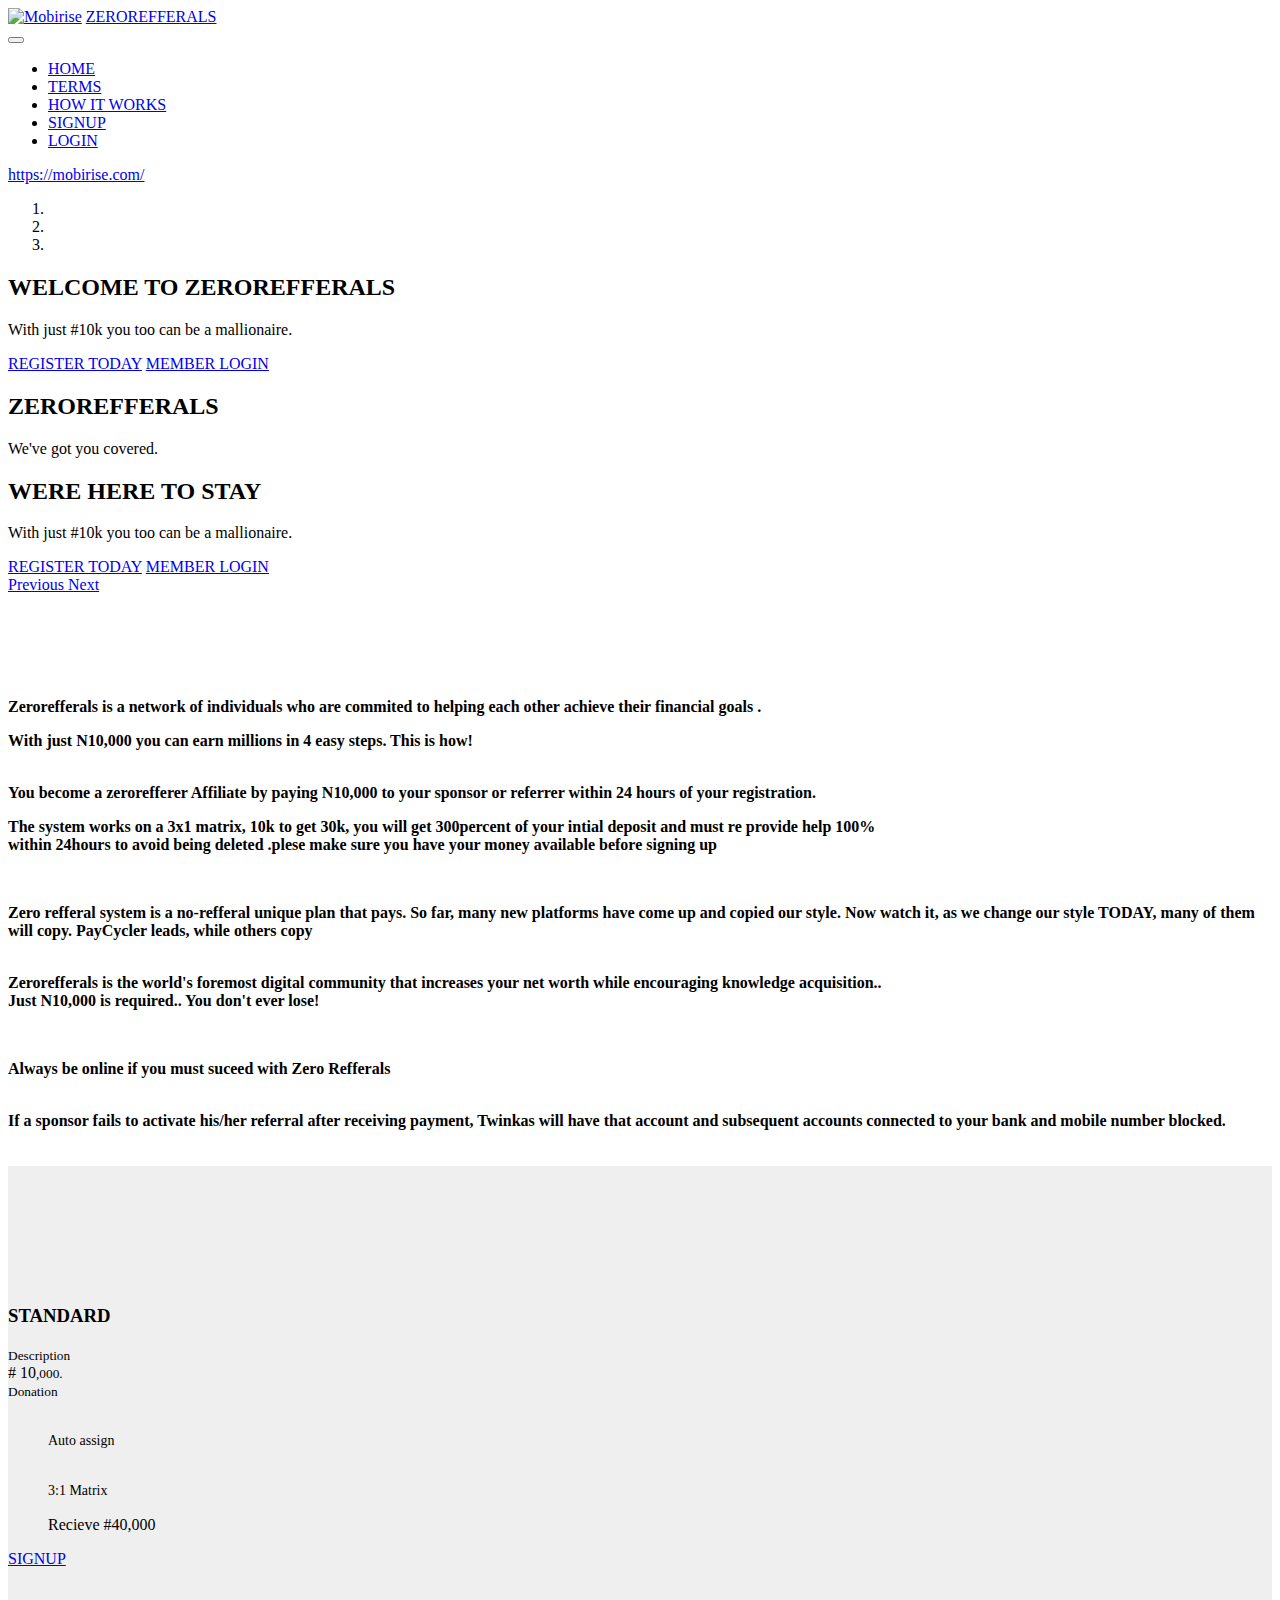
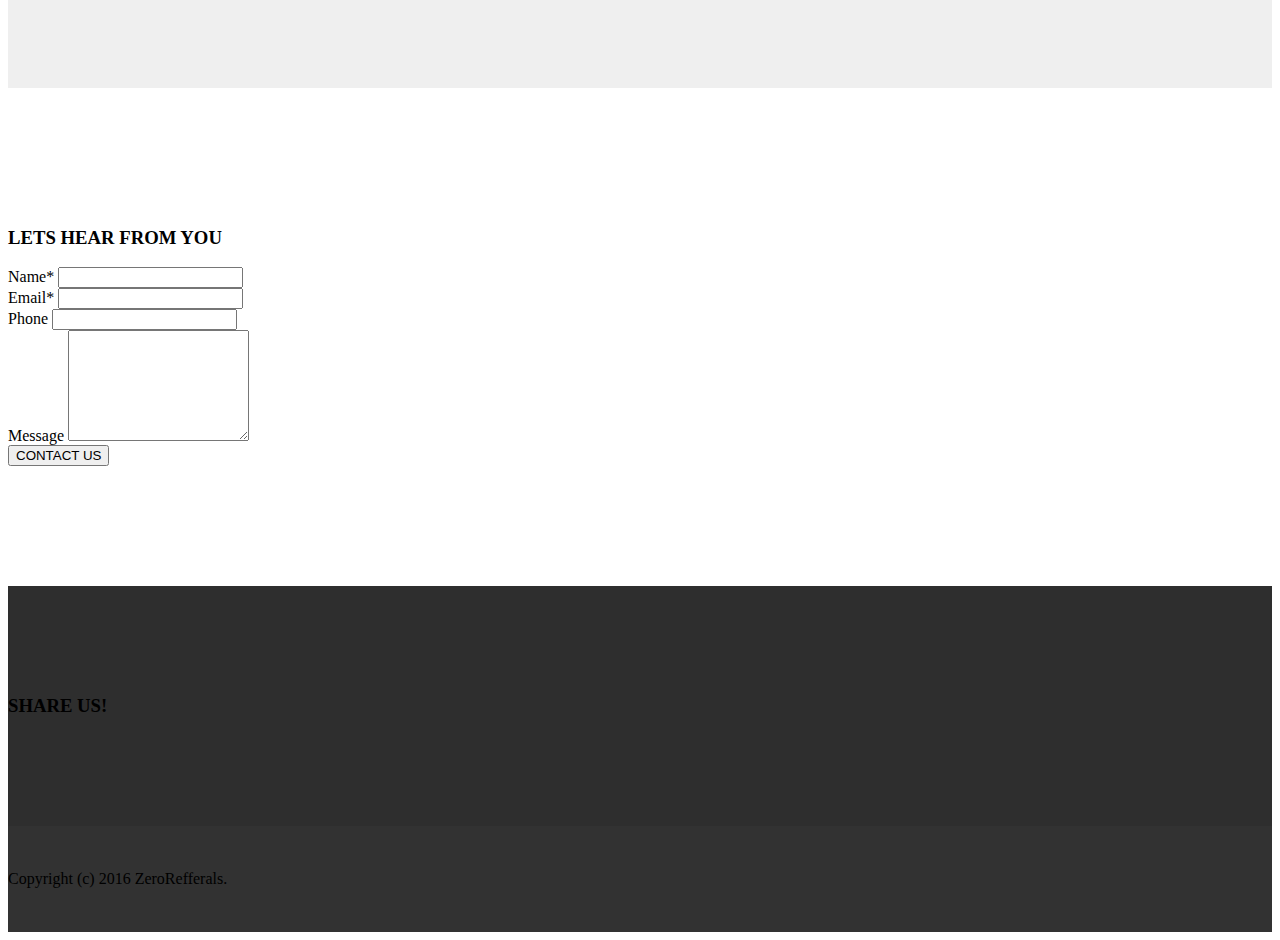
==== index.html @ ca50b3d8 "Add files via upload" ====
<!DOCTYPE html>
<html>
<head>
  <!-- Site made with Mobirise Website Builder v3.11.1, https://mobirise.com -->
  <meta charset="UTF-8">
  <meta http-equiv="X-UA-Compatible" content="IE=edge">
  <meta name="generator" content="Mobirise v3.11.1, mobirise.com">
  <meta name="viewport" content="width=device-width, initial-scale=1">
  <link rel="shortcut icon" href="assets/images/zero-logo-128x128.png" type="image/x-icon">
  <meta name="description" content="">
  <title>Zerorefferals</title>
  <link rel="stylesheet" href="https://fonts.googleapis.com/css?family=Lora:400,700,400italic,700italic&amp;subset=latin">
  <link rel="stylesheet" href="https://fonts.googleapis.com/css?family=Montserrat:400,700">
  <link rel="stylesheet" href="https://fonts.googleapis.com/css?family=Raleway:100,100i,200,200i,300,300i,400,400i,500,500i,600,600i,700,700i,800,800i,900,900i">
  <link rel="stylesheet" href="assets/bootstrap-material-design-font/css/material.css">
  <link rel="stylesheet" href="assets/tether/tether.min.css">
  <link rel="stylesheet" href="assets/bootstrap/css/bootstrap.min.css">
  <link rel="stylesheet" href="assets/animate.css/animate.min.css">
  <link rel="stylesheet" href="assets/dropdown/css/style.css">
  <link rel="stylesheet" href="assets/socicon/css/styles.css">
  <link rel="stylesheet" href="assets/theme/css/style.css">
  <link rel="stylesheet" href="assets/mobirise/css/mbr-additional.css" type="text/css">
  
  
  
</head>
<body>
<section id="menu-0">

    <nav class="navbar navbar-dropdown navbar-fixed-top">
        <div class="container">

            <div class="mbr-table">
                <div class="mbr-table-cell">

                    <div class="navbar-brand">
                        <a href="https://mobirise.com" class="navbar-logo"><img src="assets/images/zero-logo-128x128.png" alt="Mobirise"></a>
                        <a class="navbar-caption" href="https://mobirise.com">ZEROREFFERALS</a>
                    </div>

                </div>
                <div class="mbr-table-cell">

                    <button class="navbar-toggler pull-xs-right hidden-md-up" type="button" data-toggle="collapse" data-target="#exCollapsingNavbar">
                        <div class="hamburger-icon"></div>
                    </button>

                    <ul class="nav-dropdown collapse pull-xs-right nav navbar-nav navbar-toggleable-sm" id="exCollapsingNavbar"><li class="nav-item"><a class="nav-link link" href="index.html">HOME</a></li><li class="nav-item dropdown"><a class="nav-link link" href="terms.html" aria-expanded="false">TERMS</a></li><li class="nav-item"><a class="nav-link link" href="How it works..html" aria-expanded="false">HOW IT WORKS</a></li><li class="nav-item nav-btn"><a class="nav-link btn btn-white btn-white-outline" href="Signup.html" target="_blank">SIGNUP</a></li><li class="nav-item nav-btn"><a class="nav-link btn btn-primary-outline btn-primary" href="Signup.html" target="_blank">LOGIN</a></li></ul>
                    <button hidden="" class="navbar-toggler navbar-close" type="button" data-toggle="collapse" data-target="#exCollapsingNavbar">
                        <div class="close-icon"></div>
                    </button>

                </div>
            </div>

        </div>
    </nav>

</section>

<section class="engine"><a rel="external" href="https://mobirise.com">https://mobirise.com/</a></section><section class="mbr-slider mbr-section mbr-section__container carousel slide mbr-section-nopadding mbr-after-navbar" data-ride="carousel" data-keyboard="false" data-wrap="true" data-pause="false" data-interval="5000" id="slider-s">
    <div>
        <div>
            <div>
                <ol class="carousel-indicators">
                    <li data-app-prevent-settings="" data-target="#slider-s" data-slide-to="0" class="active"></li><li data-app-prevent-settings="" data-target="#slider-s" data-slide-to="1"></li><li data-app-prevent-settings="" data-target="#slider-s" class="" data-slide-to="2"></li>
                </ol>
                <div class="carousel-inner" role="listbox">
                    <div class="mbr-section mbr-section-hero carousel-item dark center mbr-section-full active" data-bg-video-slide="false" style="background-image: url(assets/images/holding-us-naira-4-2000x1328.jpg);">
                        <div class="mbr-table-cell">
                            <div class="mbr-overlay"></div>
                            <div class="container-slide container">
                                
                                <div class="row">
                                    <div class="col-md-8 col-md-offset-2 text-xs-center">
                                        <h2 class="mbr-section-title display-1">WELCOME TO ZEROREFFERALS</h2>
                                        <p class="mbr-section-lead lead">With just #10k you too can be a mallionaire.</p>

                                        <div class="mbr-section-btn"><a class="btn btn-lg btn-success" href="https://mobirise.com">REGISTER TODAY</a> <a class="btn btn-lg btn-white btn-white-outline" href="https://mobirise.com">MEMBER LOGIN</a></div>
                                    </div>
                                </div>
                            </div>
                        </div>
                    </div><div class="mbr-section mbr-section-hero carousel-item dark center mbr-section-full" data-bg-video-slide="false" style="background-image: url(assets/images/holding-us-naira-5-2000x1324.jpg);">
                        <div class="mbr-table-cell">
                            <div class="mbr-overlay"></div>
                            <div class="container-slide container">
                                
                                <div class="row">
                                    <div class="col-md-8 col-md-offset-1">
                                        <h2 class="mbr-section-title display-1">ZEROREFFERALS</h2>
                                        <p class="mbr-section-lead lead">We've got you covered.</p>

                                        
                                    </div>
                                </div>
                            </div>
                        </div>
                    </div><div class="mbr-section mbr-section-hero carousel-item dark center mbr-section-full" data-bg-video-slide="false" style="background-image: url('assets/images/holding-us-naira-1-2000x1435.jpg');">
                        <div class="mbr-table-cell">
                            <div class="mbr-overlay"></div>
                            <div class="container-slide container">
                                
                                <div class="row">
                                    <div class="col-md-8 col-md-offset-2 text-xs-center">
                                        <h2 class="mbr-section-title display-1">WERE HERE TO STAY</h2>
                                        <p class="mbr-section-lead lead">With just #10k you too can be a mallionaire.</p>

                                        <div class="mbr-section-btn"><a class="btn btn-lg btn-black" href="Signup.html">REGISTER TODAY</a> <a class="btn btn-lg btn-white btn-white-outline" href="Login.html">MEMBER LOGIN</a></div>
                                    </div>
                                </div>
                            </div>
                        </div>
                    </div>
                </div>

                <a data-app-prevent-settings="" class="left carousel-control" role="button" data-slide="prev" href="#slider-s">
                    <span class="icon-prev" aria-hidden="true"></span>
                    <span class="sr-only">Previous</span>
                </a>
                <a data-app-prevent-settings="" class="right carousel-control" role="button" data-slide="next" href="#slider-s">
                    <span class="icon-next" aria-hidden="true"></span>
                    <span class="sr-only">Next</span>
                </a>
            </div>
        </div>
    </div>
</section>

<section class="mbr-section article mbr-section__container" id="content1-5" style="background-color: rgb(255, 255, 255); padding-top: 20px; padding-bottom: 20px;">

    <div class="container">
        <div class="row">
            <div class="col-xs-12 lead"><p><strong><br></strong></p><p><strong><br></strong></p><p><strong>Zerorefferals is a network of individuals who are commited to helping each other achieve their financial goals .</strong></p><div><strong>With just N10,000 you can earn millions in 4 easy steps.  This is how!</strong></div><div><strong><br></strong></div><p><strong>You become a zerorefferer Affiliate by paying N10,000 to your sponsor or referrer within 24 hours of your registration.</strong></p><div><strong>The system works on a 3x1 matrix, 10k to get 30k, you will get 300percent of your intial deposit and must re provide help 100%</strong></div><div><strong>within 24hours to avoid being deleted .plese make sure you have your money available before signing up</strong></div><p><strong><br></strong></p><p><strong>Zero refferal system is a no-refferal unique plan that pays. So far, many new platforms have come up and copied our style. Now watch it, as we change our style TODAY, many of them will copy. PayCycler leads, while others copy</strong></p><div><br></div><div><strong>Zerorefferals is the world's foremost digital community that increases your net worth while encouraging knowledge acquisition..</strong></div><div><strong>Just N10,000 is required.. You don't ever lose!</strong></div><p><strong><br></strong></p><p><strong>Always be online if you must suceed with Zero Refferals</strong></p><div><strong><br></strong></div><div><strong>If a sponsor fails to activate his/her referral after receiving payment, Twinkas will have that account and subsequent accounts connected to your bank and mobile number blocked.</strong></div><p></p></div>
        </div>
    </div>

</section>

<section class="mbr-section" id="pricing-table2-u" style="background-color: rgb(239, 239, 239); padding-top: 120px; padding-bottom: 120px;">

    

    <div class="mbr-section mbr-section__container mbr-section__container--middle">
      <div class="container">
          <div class="row">
              <div class="col-xs-12 text-xs-center">
                  <h3 class="mbr-section-title display-2"></h3>
                  <small class="mbr-section-subtitle"></small>
              </div>
          </div>
      </div>
    </div>

    <div class="mbr-section mbr-section-nopadding mbr-price-table">
      <div class="row">
            <div class="col-xs-12 col-md-6 col-md-offset-3 col-sm-12 col-xl-6 col-xl-offset-3">
                <div class="mbr-plan card text-xs-center">
                    <div class="mbr-plan-header card-block">
                      
                      <div class="card-title">
                        <h3 class="mbr-plan-title">STANDARD</h3>
                        <small class="mbr-plan-subtitle">Description</small>
                      </div>
                      <div class="card-text">
                          <div class="mbr-price">
                            <span class="mbr-price-value">#</span>
                            <span class="mbr-price-figure">10</span><small class="mbr-price-term">,000.</small>
                          </div>
                          <small class="mbr-plan-price-desc">Donation</small>
                      </div>
                    </div>
                    <div class="mbr-plan-body card-block">
                      <div class="mbr-plan-list"><ul class="list-group list-group-flush"><span style="font-size: 14px; line-height: 50px;">Auto assign</span><br><span style="font-size: 14px; line-height: 50px;">3:1 Matrix</span><br>Recieve #40,000</ul></div>
                      <div class="mbr-plan-btn"><a href="Signup.html" class="btn btn-danger-outline btn-danger">SIGNUP</a></div>
                    </div>
                </div>
            </div>
            
            
            
          </div>
    </div>

</section>

<section class="mbr-section" id="form1-6" style="background-color: rgb(255, 255, 255); padding-top: 120px; padding-bottom: 120px;">
    
    <div class="mbr-section mbr-section__container mbr-section__container--middle">
        <div class="container">
            <div class="row">
                <div class="col-xs-12 text-xs-center">
                    <h3 class="mbr-section-title display-2">LETS HEAR FROM YOU</h3>
                    <small class="mbr-section-subtitle"></small>
                </div>
            </div>
        </div>
    </div>
    <div class="mbr-section mbr-section-nopadding">
        <div class="container">
            <div class="row">
                <div class="col-xs-12 col-lg-10 col-lg-offset-1" data-form-type="formoid">


                    <div data-form-alert="true">
                        <div hidden="" data-form-alert-success="true" class="alert alert-form alert-success text-xs-center">Thanks for filling out form!</div>
                    </div>


                    <form action="https://mobirise.com/" method="post" data-form-title="LETS HEAR FROM YOU">

                        <input type="hidden" value="VY+fbIevR9G10FG4AWO/EVwMPEQ8SU8OlopNNNcspka4MIaQMdc2pEAGIMCjYXoNLZfQuasKlQyt6RF1vZg77RF+Hp9eSCuBWmy9WTZzboE+cRPyqRSFfVPs/VrxnnQd" data-form-email="true">

                        <div class="row row-sm-offset">

                            <div class="col-xs-12 col-md-4">
                                <div class="form-group">
                                    <label class="form-control-label" for="form1-6-name">Name<span class="form-asterisk">*</span></label>
                                    <input type="text" class="form-control" name="name" required="" data-form-field="Name" id="form1-6-name">
                                </div>
                            </div>

                            <div class="col-xs-12 col-md-4">
                                <div class="form-group">
                                    <label class="form-control-label" for="form1-6-email">Email<span class="form-asterisk">*</span></label>
                                    <input type="email" class="form-control" name="email" required="" data-form-field="Email" id="form1-6-email">
                                </div>
                            </div>

                            <div class="col-xs-12 col-md-4">
                                <div class="form-group">
                                    <label class="form-control-label" for="form1-6-phone">Phone</label>
                                    <input type="tel" class="form-control" name="phone" data-form-field="Phone" id="form1-6-phone">
                                </div>
                            </div>

                        </div>

                        <div class="form-group">
                            <label class="form-control-label" for="form1-6-message">Message</label>
                            <textarea class="form-control" name="message" rows="7" data-form-field="Message" id="form1-6-message"></textarea>
                        </div>

                        <div><button type="submit" class="btn btn-danger">CONTACT US</button></div>

                    </form>
                </div>
            </div>
        </div>
    </div>
</section>

<section class="mbr-section mbr-section-md-padding" id="social-buttons3-7" style="background-color: rgb(46, 46, 46); padding-top: 90px; padding-bottom: 90px;">
    
    <div class="container">
        <div class="row">
            <div class="col-md-8 col-md-offset-2 text-xs-center">
                <h3 class="mbr-section-title display-2">SHARE US!</h3>
                <div>

                  <div class="mbr-social-likes" data-counters="false">
                    <span class="btn btn-social facebook" title="Share link on Facebook">
                        <i class="socicon socicon-facebook"></i>
                    </span>
                    <span class="btn btn-social twitter" title="Share link on Twitter">
                        <i class="socicon socicon-twitter"></i>
                    </span>
                    <span class="btn btn-social plusone" title="Share link on Google+">
                        <i class="socicon socicon-googleplus"></i>
                    </span>
                    
                    
                  </div>

                </div>
            </div>
        </div>
    </div>
</section>

<footer class="mbr-small-footer mbr-section mbr-section-nopadding" id="footer1-2" style="background-color: rgb(50, 50, 50); padding-top: 1.75rem; padding-bottom: 1.75rem;">
    
    <div class="container">
        <p class="text-xs-center">Copyright (c) 2016 ZeroRefferals.</p>
    </div>
</footer>


  <script src="assets/web/assets/jquery/jquery.min.js"></script>
  <script src="assets/tether/tether.min.js"></script>
  <script src="assets/bootstrap/js/bootstrap.min.js"></script>
  <script src="assets/smooth-scroll/SmoothScroll.js"></script>
  <script src="assets/bootstrap-carousel-swipe/bootstrap-carousel-swipe.js"></script>
  <script src="assets/viewportChecker/jquery.viewportchecker.js"></script>
  <script src="assets/dropdown/js/script.min.js"></script>
  <script src="assets/touchSwipe/jquery.touchSwipe.min.js"></script>
  <script src="assets/social-likes/social-likes.js"></script>
  <script src="assets/theme/js/script.js"></script>
  <script src="assets/formoid/formoid.min.js"></script>
  
  
  <input name="animation" type="hidden">
   <div id="scrollToTop" class="scrollToTop mbr-arrow-up"><a style="text-align: center;"><i class="mbr-arrow-up-icon"></i></a></div>
  </body>
</html>
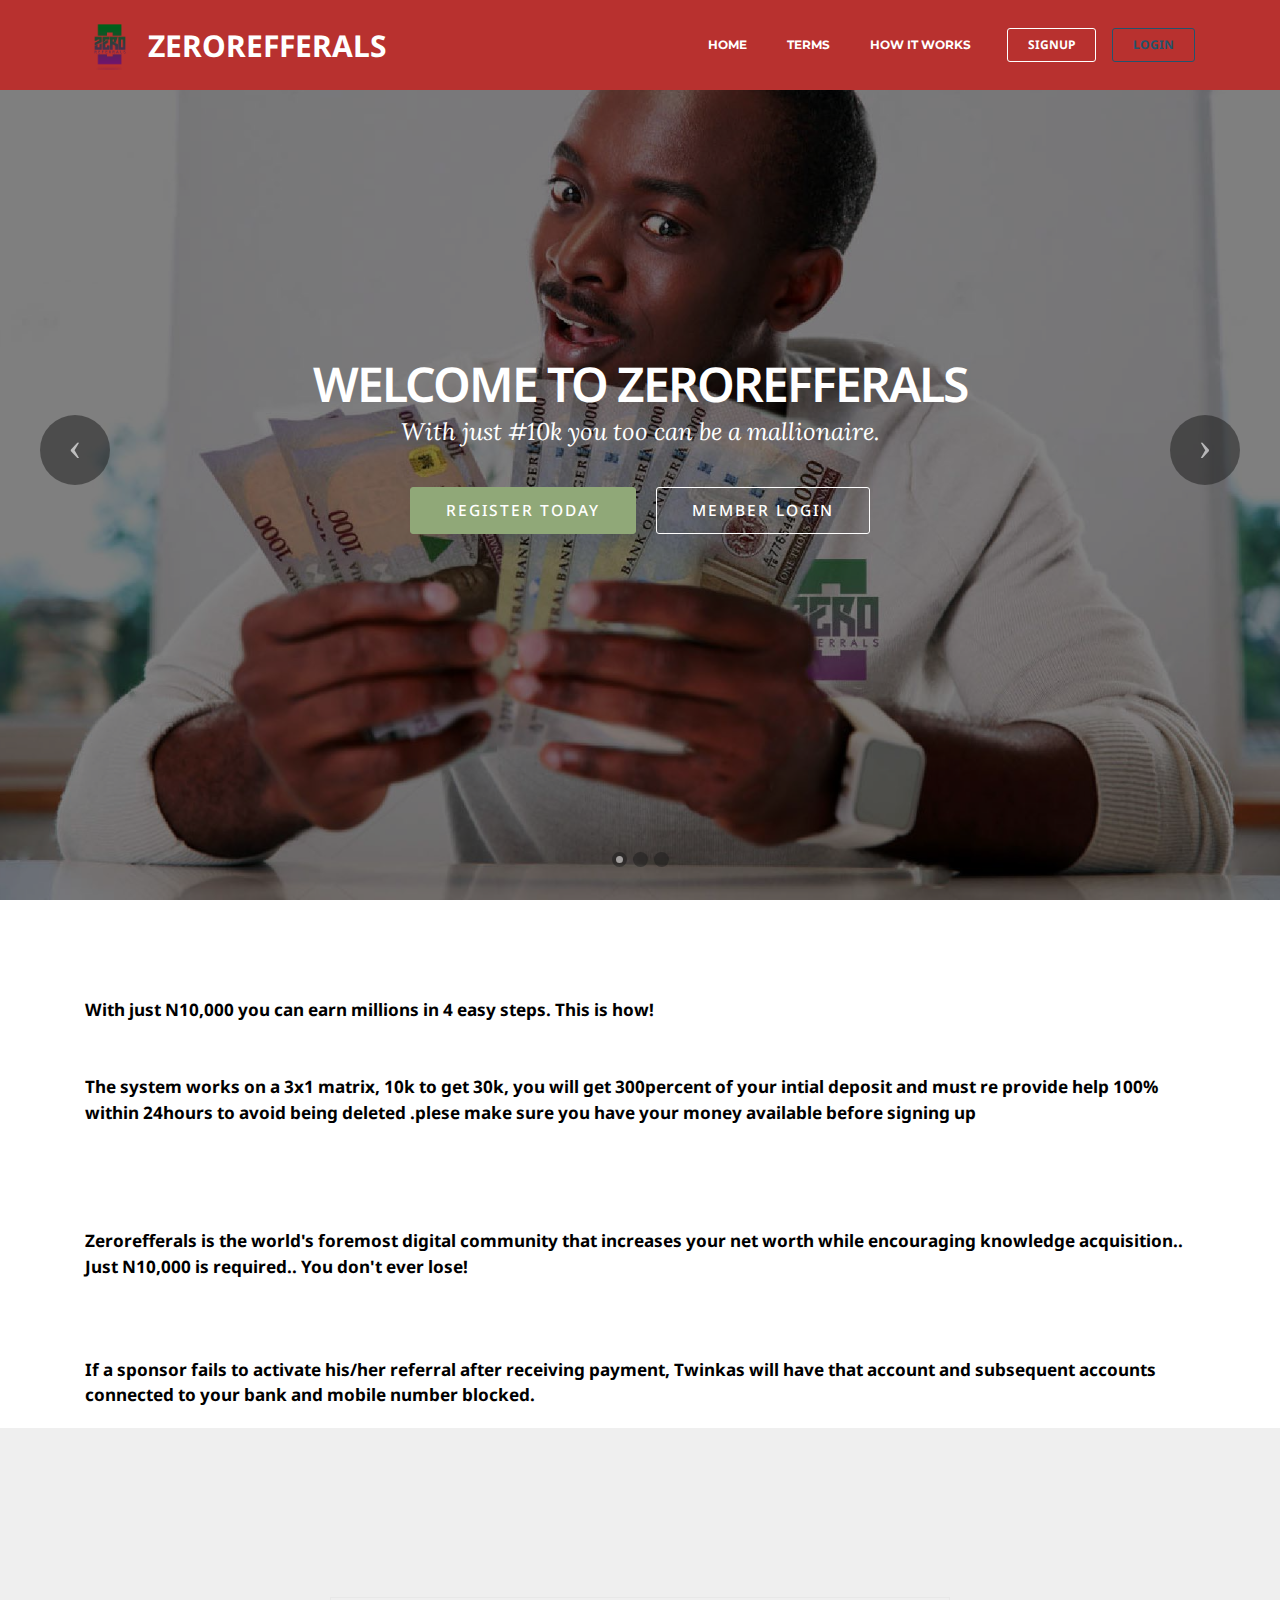
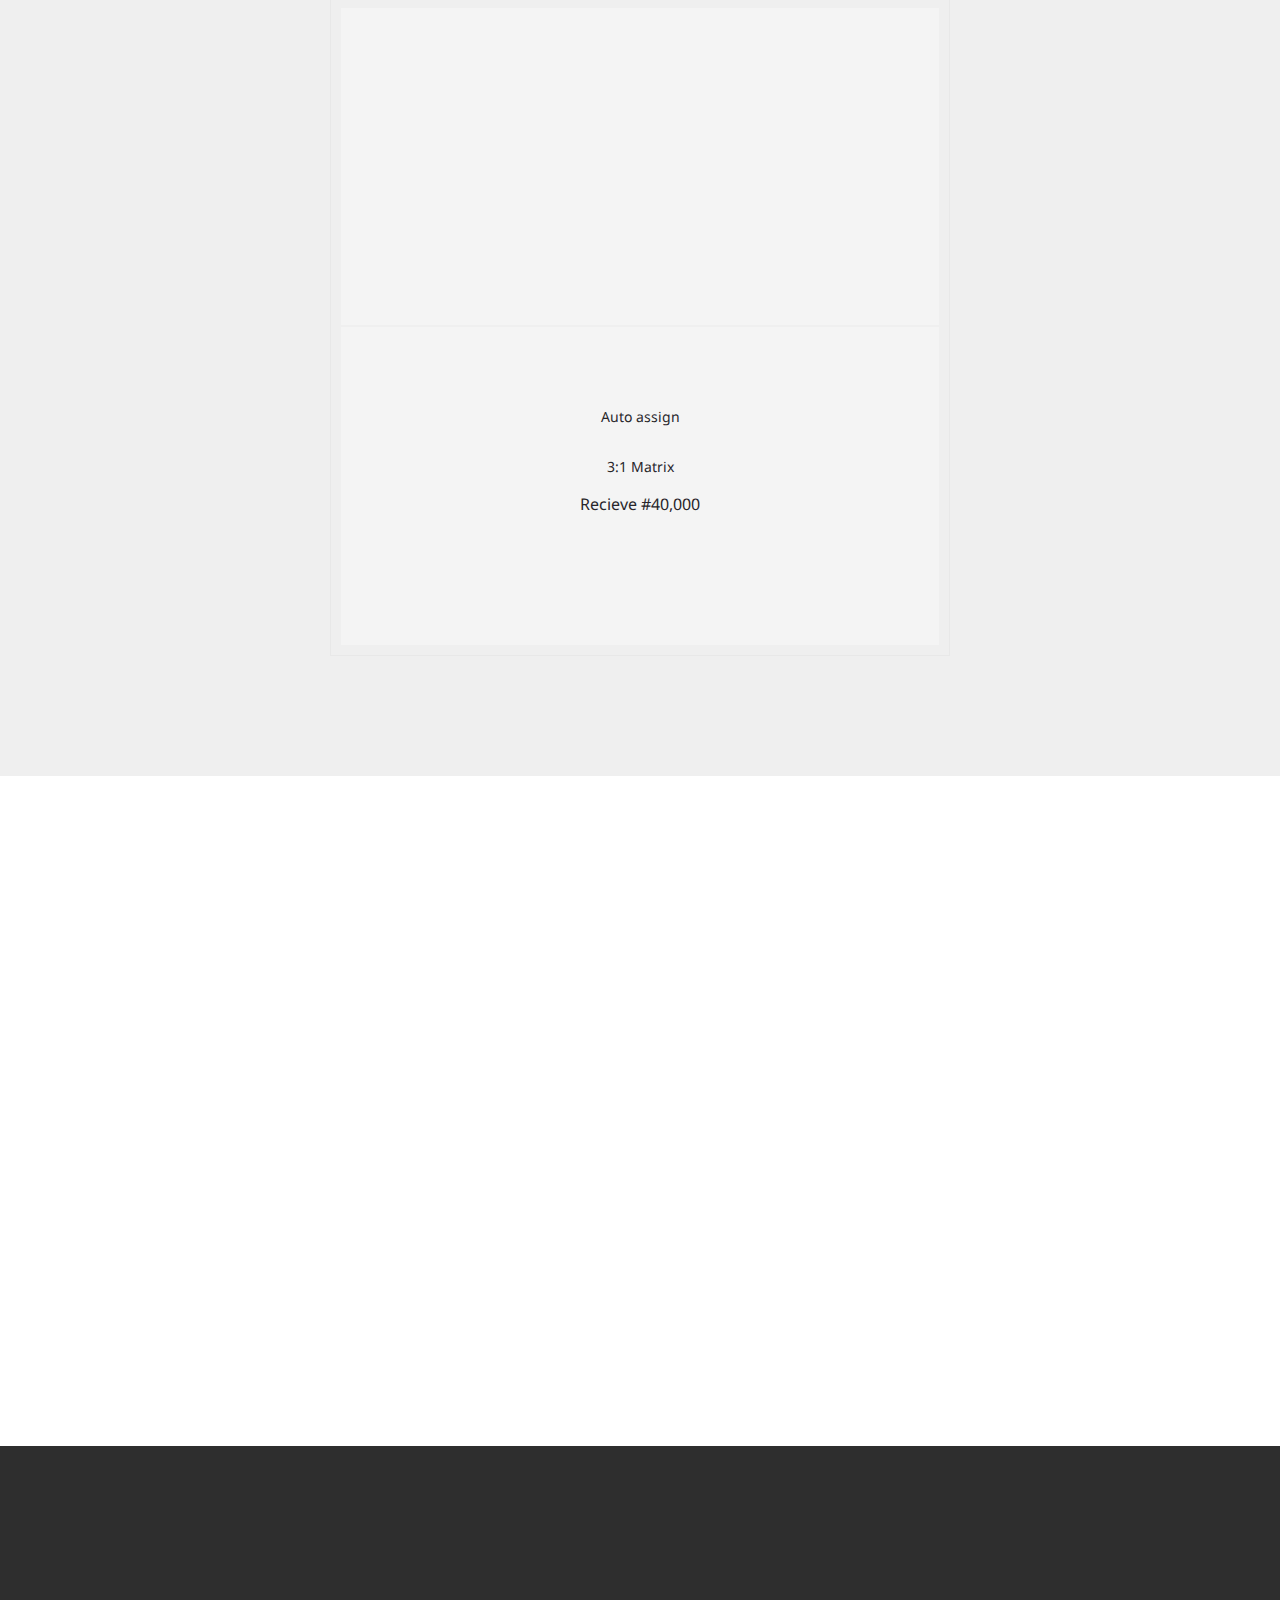
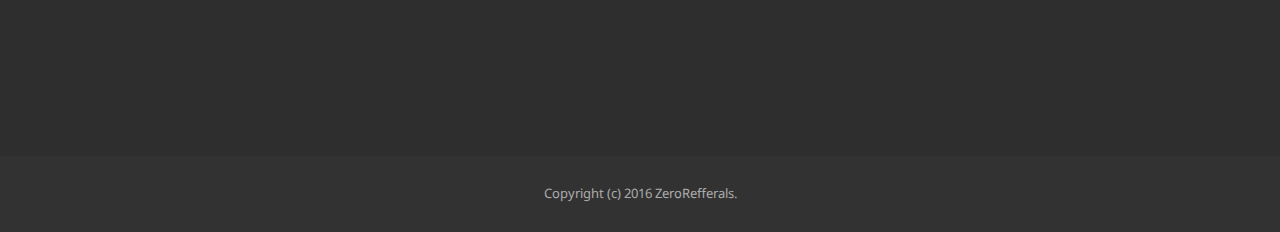
==== commit c9b23369: "create github pages" ====
--- a/index.html
+++ b/index.html
@@ -35,7 +35,7 @@
 
                     <div class="navbar-brand">
                         <a href="https://mobirise.com" class="navbar-logo"><img src="assets/images/zero-logo-128x128.png" alt="Mobirise"></a>
-                        <a class="navbar-caption" href="https://mobirise.com">ZEROREFFERALS</a>
+                        <a class="navbar-caption" href="index.html">ZEROREFFERALS</a>
                     </div>
 
                 </div>
@@ -45,7 +45,7 @@
                         <div class="hamburger-icon"></div>
                     </button>
 
-                    <ul class="nav-dropdown collapse pull-xs-right nav navbar-nav navbar-toggleable-sm" id="exCollapsingNavbar"><li class="nav-item"><a class="nav-link link" href="index.html">HOME</a></li><li class="nav-item dropdown"><a class="nav-link link" href="terms.html" aria-expanded="false">TERMS</a></li><li class="nav-item"><a class="nav-link link" href="How it works..html" aria-expanded="false">HOW IT WORKS</a></li><li class="nav-item nav-btn"><a class="nav-link btn btn-white btn-white-outline" href="Signup.html" target="_blank">SIGNUP</a></li><li class="nav-item nav-btn"><a class="nav-link btn btn-primary-outline btn-primary" href="Signup.html" target="_blank">LOGIN</a></li></ul>
+                    <ul class="nav-dropdown collapse pull-xs-right nav navbar-nav navbar-toggleable-sm" id="exCollapsingNavbar"><li class="nav-item"><a class="nav-link link" href="index.html">HOME</a></li><li class="nav-item dropdown"><a class="nav-link link" href="#bottom" aria-expanded="false">TERMS</a></li><li class="nav-item"><a class="nav-link link" href="How it works..html" aria-expanded="false">HOW IT WORKS</a></li><li class="nav-item nav-btn"><a class="nav-link btn btn-white btn-white-outline" href="Signup.html">SIGNUP</a></li><li class="nav-item nav-btn"><a class="nav-link btn btn-primary-outline btn-primary" href="Signup.html" target="_blank">LOGIN</a></li></ul>
                     <button hidden="" class="navbar-toggler navbar-close" type="button" data-toggle="collapse" data-target="#exCollapsingNavbar">
                         <div class="close-icon"></div>
                     </button>
@@ -58,7 +58,7 @@
 
 </section>
 
-<section class="engine"><a rel="external" href="https://mobirise.com">https://mobirise.com/</a></section><section class="mbr-slider mbr-section mbr-section__container carousel slide mbr-section-nopadding mbr-after-navbar" data-ride="carousel" data-keyboard="false" data-wrap="true" data-pause="false" data-interval="5000" id="slider-s">
+<section class="engine"><a rel="external" href="https://mobirise.com">mobirise.com</a></section><section class="mbr-slider mbr-section mbr-section__container carousel slide mbr-section-nopadding mbr-after-navbar" data-ride="carousel" data-keyboard="false" data-wrap="true" data-pause="false" data-interval="5000" id="slider-s">
     <div>
         <div>
             <div>
@@ -209,7 +209,7 @@
 
                     <form action="https://mobirise.com/" method="post" data-form-title="LETS HEAR FROM YOU">
 
-                        <input type="hidden" value="VY+fbIevR9G10FG4AWO/EVwMPEQ8SU8OlopNNNcspka4MIaQMdc2pEAGIMCjYXoNLZfQuasKlQyt6RF1vZg77RF+Hp9eSCuBWmy9WTZzboE+cRPyqRSFfVPs/VrxnnQd" data-form-email="true">
+                        <input type="hidden" value="Juf/VTJQgxZ6GcxHUiU81RNK2rj92xUg5oubZVykgK33+7zHq+hKD4OKImSqwZcSZgjxvY3jGKRkXsDE/8kizzlzH6A9075Vt/+5ucIjjcmkBsS4MsMu2eapwTSqgZ0B" data-form-email="true">
 
                         <div class="row row-sm-offset">
 
--- a/assets/bootstrap-material-design-font/css/material.css
+++ b/assets/bootstrap-material-design-font/css/material.css
@@ -0,0 +1,2522 @@
+@font-face {
+  font-family: 'Material-Design-Icons';
+  src: url('../fonts/Material-Design-Icons.eot?3ocs8m');
+  src: url('../fonts/Material-Design-Icons.eot?#iefix3ocs8m') format('embedded-opentype'), url('../fonts/Material-Design-Icons.woff?3ocs8m') format('woff'), url('../fonts/Material-Design-Icons.ttf?3ocs8m') format('truetype'), url('../fonts/Material-Design-Icons.svg?3ocs8m#Material-Design-Icons') format('svg');
+  font-weight: normal;
+  font-style: normal;
+}
+[class^="mdi-"],
+[class*="mdi-"] {
+  speak: none;
+  display: inline-block;
+  font-style: normal;
+  font-variant:normal;
+  font-weight:normal;
+  /*font-size:24px;*/
+  line-height:1;
+  font-family:'Material-Design-Icons' !important;
+  text-rendering: auto;
+  
+  -webkit-font-smoothing: antialiased;
+  -moz-osx-font-smoothing: grayscale;
+  -webkit-transform: translate(0, 0);
+      -ms-transform: translate(0, 0);
+          transform: translate(0, 0);
+}
+[class^="mdi-"]:before,
+[class*="mdi-"]:before {
+  display: inline-block;
+  speak: none;
+  text-decoration: inherit;
+}
+[class^="mdi-"].pull-left,
+[class*="mdi-"].pull-left {
+  margin-right: .3em;
+}
+[class^="mdi-"].pull-right,
+[class*="mdi-"].pull-right {
+  margin-left: .3em;
+}
+[class^="mdi-"].mdi-lg:before,
+[class*="mdi-"].mdi-lg:before,
+[class^="mdi-"].mdi-lg:after,
+[class*="mdi-"].mdi-lg:after {
+  font-size: 1.33333333em;
+  line-height: 0.75em;
+  vertical-align: -15%;
+}
+[class^="mdi-"].mdi-2x:before,
+[class*="mdi-"].mdi-2x:before,
+[class^="mdi-"].mdi-2x:after,
+[class*="mdi-"].mdi-2x:after {
+  font-size: 2em;
+}
+[class^="mdi-"].mdi-3x:before,
+[class*="mdi-"].mdi-3x:before,
+[class^="mdi-"].mdi-3x:after,
+[class*="mdi-"].mdi-3x:after {
+  font-size: 3em;
+}
+[class^="mdi-"].mdi-4x:before,
+[class*="mdi-"].mdi-4x:before,
+[class^="mdi-"].mdi-4x:after,
+[class*="mdi-"].mdi-4x:after {
+  font-size: 4em;
+}
+[class^="mdi-"].mdi-5x:before,
+[class*="mdi-"].mdi-5x:before,
+[class^="mdi-"].mdi-5x:after,
+[class*="mdi-"].mdi-5x:after {
+  font-size: 5em;
+}
+[class^="mdi-device-signal-cellular-"]:after,
+[class^="mdi-device-battery-"]:after,
+[class^="mdi-device-battery-charging-"]:after,
+[class^="mdi-device-signal-cellular-connected-no-internet-"]:after,
+[class^="mdi-device-signal-wifi-"]:after,
+[class^="mdi-device-signal-wifi-statusbar-not-connected"]:after,
+.mdi-device-network-wifi:after {
+  opacity: .3;
+  position: absolute;
+  left: 0;
+  top: 0;
+  z-index: 1;
+  display: inline-block;
+  speak: none;
+  text-decoration: inherit;
+}
+[class^="mdi-device-signal-cellular-"]:after {
+  content: "\e758";
+}
+[class^="mdi-device-battery-"]:after {
+  content: "\e735";
+}
+[class^="mdi-device-battery-charging-"]:after {
+  content: "\e733";
+}
+[class^="mdi-device-signal-cellular-connected-no-internet-"]:after {
+  content: "\e75d";
+}
+[class^="mdi-device-signal-wifi-"]:after,
+.mdi-device-network-wifi:after {
+  content: "\e765";
+}
+[class^="mdi-device-signal-wifi-statusbasr-not-connected"]:after {
+  content: "\e8f7";
+}
+.mdi-device-signal-cellular-off:after,
+.mdi-device-signal-cellular-null:after,
+.mdi-device-signal-cellular-no-sim:after,
+.mdi-device-signal-wifi-off:after,
+.mdi-device-signal-wifi-4-bar:after,
+.mdi-device-signal-cellular-4-bar:after,
+.mdi-device-battery-alert:after,
+.mdi-device-signal-cellular-connected-no-internet-4-bar:after,
+.mdi-device-battery-std:after,
+.mdi-device-battery-full .mdi-device-battery-unknown:after {
+  content: "";
+}
+.mdi-fw {
+  width: 1.28571429em;
+  text-align: center;
+}
+.mdi-ul {
+  padding-left: 0;
+  margin-left: 2.14285714em;
+  list-style-type: none;
+}
+.mdi-ul > li {
+  position: relative;
+}
+.mdi-li {
+  position: absolute;
+  left: -2.14285714em;
+  width: 2.14285714em;
+  top: 0.14285714em;
+  text-align: center;
+}
+.mdi-li.mdi-lg {
+  left: -1.85714286em;
+}
+.mdi-border {
+  padding: .2em .25em .15em;
+  border: solid 0.08em #eeeeee;
+  border-radius: .1em;
+}
+.mdi-spin {
+  -webkit-animation: mdi-spin 2s infinite linear;
+  animation: mdi-spin 2s infinite linear;
+  -webkit-transform-origin: 50% 50%;
+  -ms-transform-origin: 50% 50%;
+      transform-origin: 50% 50%;
+}
+.mdi-pulse {
+  -webkit-animation: mdi-spin 1s steps(8) infinite;
+  animation: mdi-spin 1s steps(8) infinite;
+  -webkit-transform-origin: 50% 50%;
+  -ms-transform-origin: 50% 50%;
+      transform-origin: 50% 50%;
+}
+@-webkit-keyframes mdi-spin {
+  0% {
+    -webkit-transform: rotate(0deg);
+    transform: rotate(0deg);
+  }
+  100% {
+    -webkit-transform: rotate(359deg);
+    transform: rotate(359deg);
+  }
+}
+@keyframes mdi-spin {
+  0% {
+    -webkit-transform: rotate(0deg);
+    transform: rotate(0deg);
+  }
+  100% {
+    -webkit-transform: rotate(359deg);
+    transform: rotate(359deg);
+  }
+}
+.mdi-rotate-90 {
+  filter: progid:DXImageTransform.Microsoft.BasicImage(rotation=1);
+  -webkit-transform: rotate(90deg);
+  -ms-transform: rotate(90deg);
+  transform: rotate(90deg);
+}
+.mdi-rotate-180 {
+  filter: progid:DXImageTransform.Microsoft.BasicImage(rotation=2);
+  -webkit-transform: rotate(180deg);
+  -ms-transform: rotate(180deg);
+  transform: rotate(180deg);
+}
+.mdi-rotate-270 {
+  filter: progid:DXImageTransform.Microsoft.BasicImage(rotation=3);
+  -webkit-transform: rotate(270deg);
+  -ms-transform: rotate(270deg);
+  transform: rotate(270deg);
+}
+.mdi-flip-horizontal {
+  filter: progid:DXImageTransform.Microsoft.BasicImage(rotation=0, mirror=1);
+  -webkit-transform: scale(-1, 1);
+  -ms-transform: scale(-1, 1);
+  transform: scale(-1, 1);
+}
+.mdi-flip-vertical {
+  filter: progid:DXImageTransform.Microsoft.BasicImage(rotation=2, mirror=1);
+  -webkit-transform: scale(1, -1);
+  -ms-transform: scale(1, -1);
+  transform: scale(1, -1);
+}
+:root .mdi-rotate-90,
+:root .mdi-rotate-180,
+:root .mdi-rotate-270,
+:root .mdi-flip-horizontal,
+:root .mdi-flip-vertical {
+  -webkit-filter: none;
+          filter: none;
+}
+.mdi-stack {
+  position: relative;
+  display: inline-block;
+  width: 2em;
+  height: 2em;
+  line-height: 2em;
+  vertical-align: middle;
+}
+.mdi-stack-1x,
+.mdi-stack-2x {
+  position: absolute;
+  left: 0;
+  width: 100%;
+  text-align: center;
+}
+.mdi-stack-1x {
+  line-height: inherit;
+}
+.mdi-stack-2x {
+  font-size: 2em;
+}
+.mdi-inverse {
+  color: #ffffff;
+}
+/* Start Icons */
+.mdi-action-3d-rotation:before {
+  content: "\e600";
+}
+.mdi-action-accessibility:before {
+  content: "\e601";
+}
+.mdi-action-account-balance-wallet:before {
+  content: "\e602";
+}
+.mdi-action-account-balance:before {
+  content: "\e603";
+}
+.mdi-action-account-box:before {
+  content: "\e604";
+}
+.mdi-action-account-child:before {
+  content: "\e605";
+}
+.mdi-action-account-circle:before {
+  content: "\e606";
+}
+.mdi-action-add-shopping-cart:before {
+  content: "\e607";
+}
+.mdi-action-alarm-add:before {
+  content: "\e608";
+}
+.mdi-action-alarm-off:before {
+  content: "\e609";
+}
+.mdi-action-alarm-on:before {
+  content: "\e60a";
+}
+.mdi-action-alarm:before {
+  content: "\e60b";
+}
+.mdi-action-android:before {
+  content: "\e60c";
+}
+.mdi-action-announcement:before {
+  content: "\e60d";
+}
+.mdi-action-aspect-ratio:before {
+  content: "\e60e";
+}
+.mdi-action-assessment:before {
+  content: "\e60f";
+}
+.mdi-action-assignment-ind:before {
+  content: "\e610";
+}
+.mdi-action-assignment-late:before {
+  content: "\e611";
+}
+.mdi-action-assignment-return:before {
+  content: "\e612";
+}
+.mdi-action-assignment-returned:before {
+  content: "\e613";
+}
+.mdi-action-assignment-turned-in:before {
+  content: "\e614";
+}
+.mdi-action-assignment:before {
+  content: "\e615";
+}
+.mdi-action-autorenew:before {
+  content: "\e616";
+}
+.mdi-action-backup:before {
+  content: "\e617";
+}
+.mdi-action-book:before {
+  content: "\e618";
+}
+.mdi-action-bookmark-outline:before {
+  content: "\e619";
+}
+.mdi-action-bookmark:before {
+  content: "\e61a";
+}
+.mdi-action-bug-report:before {
+  content: "\e61b";
+}
+.mdi-action-cached:before {
+  content: "\e61c";
+}
+.mdi-action-check-circle:before {
+  content: "\e61d";
+}
+.mdi-action-class:before {
+  content: "\e61e";
+}
+.mdi-action-credit-card:before {
+  content: "\e61f";
+}
+.mdi-action-dashboard:before {
+  content: "\e620";
+}
+.mdi-action-delete:before {
+  content: "\e621";
+}
+.mdi-action-description:before {
+  content: "\e622";
+}
+.mdi-action-dns:before {
+  content: "\e623";
+}
+.mdi-action-done-all:before {
+  content: "\e624";
+}
+.mdi-action-done:before {
+  content: "\e625";
+}
+.mdi-action-event:before {
+  content: "\e626";
+}
+.mdi-action-exit-to-app:before {
+  content: "\e627";
+}
+.mdi-action-explore:before {
+  content: "\e628";
+}
+.mdi-action-extension:before {
+  content: "\e629";
+}
+.mdi-action-face-unlock:before {
+  content: "\e62a";
+}
+.mdi-action-favorite-outline:before {
+  content: "\e62b";
+}
+.mdi-action-favorite:before {
+  content: "\e62c";
+}
+.mdi-action-find-in-page:before {
+  content: "\e62d";
+}
+.mdi-action-find-replace:before {
+  content: "\e62e";
+}
+.mdi-action-flip-to-back:before {
+  content: "\e62f";
+}
+.mdi-action-flip-to-front:before {
+  content: "\e630";
+}
+.mdi-action-get-app:before {
+  content: "\e631";
+}
+.mdi-action-grade:before {
+  content: "\e632";
+}
+.mdi-action-group-work:before {
+  content: "\e633";
+}
+.mdi-action-help:before {
+  content: "\e634";
+}
+.mdi-action-highlight-remove:before {
+  content: "\e635";
+}
+.mdi-action-history:before {
+  content: "\e636";
+}
+.mdi-action-home:before {
+  content: "\e637";
+}
+.mdi-action-https:before {
+  content: "\e638";
+}
+.mdi-action-info-outline:before {
+  content: "\e639";
+}
+.mdi-action-info:before {
+  content: "\e63a";
+}
+.mdi-action-input:before {
+  content: "\e63b";
+}
+.mdi-action-invert-colors:before {
+  content: "\e63c";
+}
+.mdi-action-label-outline:before {
+  content: "\e63d";
+}
+.mdi-action-label:before {
+  content: "\e63e";
+}
+.mdi-action-language:before {
+  content: "\e63f";
+}
+.mdi-action-launch:before {
+  content: "\e640";
+}
+.mdi-action-list:before {
+  content: "\e641";
+}
+.mdi-action-lock-open:before {
+  content: "\e642";
+}
+.mdi-action-lock-outline:before {
+  content: "\e643";
+}
+.mdi-action-lock:before {
+  content: "\e644";
+}
+.mdi-action-loyalty:before {
+  content: "\e645";
+}
+.mdi-action-markunread-mailbox:before {
+  content: "\e646";
+}
+.mdi-action-note-add:before {
+  content: "\e647";
+}
+.mdi-action-open-in-browser:before {
+  content: "\e648";
+}
+.mdi-action-open-in-new:before {
+  content: "\e649";
+}
+.mdi-action-open-with:before {
+  content: "\e64a";
+}
+.mdi-action-pageview:before {
+  content: "\e64b";
+}
+.mdi-action-payment:before {
+  content: "\e64c";
+}
+.mdi-action-perm-camera-mic:before {
+  content: "\e64d";
+}
+.mdi-action-perm-contact-cal:before {
+  content: "\e64e";
+}
+.mdi-action-perm-data-setting:before {
+  content: "\e64f";
+}
+.mdi-action-perm-device-info:before {
+  content: "\e650";
+}
+.mdi-action-perm-identity:before {
+  content: "\e651";
+}
+.mdi-action-perm-media:before {
+  content: "\e652";
+}
+.mdi-action-perm-phone-msg:before {
+  content: "\e653";
+}
+.mdi-action-perm-scan-wifi:before {
+  content: "\e654";
+}
+.mdi-action-picture-in-picture:before {
+  content: "\e655";
+}
+.mdi-action-polymer:before {
+  content: "\e656";
+}
+.mdi-action-print:before {
+  content: "\e657";
+}
+.mdi-action-query-builder:before {
+  content: "\e658";
+}
+.mdi-action-question-answer:before {
+  content: "\e659";
+}
+.mdi-action-receipt:before {
+  content: "\e65a";
+}
+.mdi-action-redeem:before {
+  content: "\e65b";
+}
+.mdi-action-reorder:before {
+  content: "\e65c";
+}
+.mdi-action-report-problem:before {
+  content: "\e65d";
+}
+.mdi-action-restore:before {
+  content: "\e65e";
+}
+.mdi-action-room:before {
+  content: "\e65f";
+}
+.mdi-action-schedule:before {
+  content: "\e660";
+}
+.mdi-action-search:before {
+  content: "\e661";
+}
+.mdi-action-settings-applications:before {
+  content: "\e662";
+}
+.mdi-action-settings-backup-restore:before {
+  content: "\e663";
+}
+.mdi-action-settings-bluetooth:before {
+  content: "\e664";
+}
+.mdi-action-settings-cell:before {
+  content: "\e665";
+}
+.mdi-action-settings-display:before {
+  content: "\e666";
+}
+.mdi-action-settings-ethernet:before {
+  content: "\e667";
+}
+.mdi-action-settings-input-antenna:before {
+  content: "\e668";
+}
+.mdi-action-settings-input-component:before {
+  content: "\e669";
+}
+.mdi-action-settings-input-composite:before {
+  content: "\e66a";
+}
+.mdi-action-settings-input-hdmi:before {
+  content: "\e66b";
+}
+.mdi-action-settings-input-svideo:before {
+  content: "\e66c";
+}
+.mdi-action-settings-overscan:before {
+  content: "\e66d";
+}
+.mdi-action-settings-phone:before {
+  content: "\e66e";
+}
+.mdi-action-settings-power:before {
+  content: "\e66f";
+}
+.mdi-action-settings-remote:before {
+  content: "\e670";
+}
+.mdi-action-settings-voice:before {
+  content: "\e671";
+}
+.mdi-action-settings:before {
+  content: "\e672";
+}
+.mdi-action-shop-two:before {
+  content: "\e673";
+}
+.mdi-action-shop:before {
+  content: "\e674";
+}
+.mdi-action-shopping-basket:before {
+  content: "\e675";
+}
+.mdi-action-shopping-cart:before {
+  content: "\e676";
+}
+.mdi-action-speaker-notes:before {
+  content: "\e677";
+}
+.mdi-action-spellcheck:before {
+  content: "\e678";
+}
+.mdi-action-star-rate:before {
+  content: "\e679";
+}
+.mdi-action-stars:before {
+  content: "\e67a";
+}
+.mdi-action-store:before {
+  content: "\e67b";
+}
+.mdi-action-subject:before {
+  content: "\e67c";
+}
+.mdi-action-supervisor-account:before {
+  content: "\e67d";
+}
+.mdi-action-swap-horiz:before {
+  content: "\e67e";
+}
+.mdi-action-swap-vert-circle:before {
+  content: "\e67f";
+}
+.mdi-action-swap-vert:before {
+  content: "\e680";
+}
+.mdi-action-system-update-tv:before {
+  content: "\e681";
+}
+.mdi-action-tab-unselected:before {
+  content: "\e682";
+}
+.mdi-action-tab:before {
+  content: "\e683";
+}
+.mdi-action-theaters:before {
+  content: "\e684";
+}
+.mdi-action-thumb-down:before {
+  content: "\e685";
+}
+.mdi-action-thumb-up:before {
+  content: "\e686";
+}
+.mdi-action-thumbs-up-down:before {
+  content: "\e687";
+}
+.mdi-action-toc:before {
+  content: "\e688";
+}
+.mdi-action-today:before {
+  content: "\e689";
+}
+.mdi-action-track-changes:before {
+  content: "\e68a";
+}
+.mdi-action-translate:before {
+  content: "\e68b";
+}
+.mdi-action-trending-down:before {
+  content: "\e68c";
+}
+.mdi-action-trending-neutral:before {
+  content: "\e68d";
+}
+.mdi-action-trending-up:before {
+  content: "\e68e";
+}
+.mdi-action-turned-in-not:before {
+  content: "\e68f";
+}
+.mdi-action-turned-in:before {
+  content: "\e690";
+}
+.mdi-action-verified-user:before {
+  content: "\e691";
+}
+.mdi-action-view-agenda:before {
+  content: "\e692";
+}
+.mdi-action-view-array:before {
+  content: "\e693";
+}
+.mdi-action-view-carousel:before {
+  content: "\e694";
+}
+.mdi-action-view-column:before {
+  content: "\e695";
+}
+.mdi-action-view-day:before {
+  content: "\e696";
+}
+.mdi-action-view-headline:before {
+  content: "\e697";
+}
+.mdi-action-view-list:before {
+  content: "\e698";
+}
+.mdi-action-view-module:before {
+  content: "\e699";
+}
+.mdi-action-view-quilt:before {
+  content: "\e69a";
+}
+.mdi-action-view-stream:before {
+  content: "\e69b";
+}
+.mdi-action-view-week:before {
+  content: "\e69c";
+}
+.mdi-action-visibility-off:before {
+  content: "\e69d";
+}
+.mdi-action-visibility:before {
+  content: "\e69e";
+}
+.mdi-action-wallet-giftcard:before {
+  content: "\e69f";
+}
+.mdi-action-wallet-membership:before {
+  content: "\e6a0";
+}
+.mdi-action-wallet-travel:before {
+  content: "\e6a1";
+}
+.mdi-action-work:before {
+  content: "\e6a2";
+}
+.mdi-alert-error:before {
+  content: "\e6a3";
+}
+.mdi-alert-warning:before {
+  content: "\e6a4";
+}
+.mdi-av-album:before {
+  content: "\e6a5";
+}
+.mdi-av-closed-caption:before {
+  content: "\e6a6";
+}
+.mdi-av-equalizer:before {
+  content: "\e6a7";
+}
+.mdi-av-explicit:before {
+  content: "\e6a8";
+}
+.mdi-av-fast-forward:before {
+  content: "\e6a9";
+}
+.mdi-av-fast-rewind:before {
+  content: "\e6aa";
+}
+.mdi-av-games:before {
+  content: "\e6ab";
+}
+.mdi-av-hearing:before {
+  content: "\e6ac";
+}
+.mdi-av-high-quality:before {
+  content: "\e6ad";
+}
+.mdi-av-loop:before {
+  content: "\e6ae";
+}
+.mdi-av-mic-none:before {
+  content: "\e6af";
+}
+.mdi-av-mic-off:before {
+  content: "\e6b0";
+}
+.mdi-av-mic:before {
+  content: "\e6b1";
+}
+.mdi-av-movie:before {
+  content: "\e6b2";
+}
+.mdi-av-my-library-add:before {
+  content: "\e6b3";
+}
+.mdi-av-my-library-books:before {
+  content: "\e6b4";
+}
+.mdi-av-my-library-music:before {
+  content: "\e6b5";
+}
+.mdi-av-new-releases:before {
+  content: "\e6b6";
+}
+.mdi-av-not-interested:before {
+  content: "\e6b7";
+}
+.mdi-av-pause-circle-fill:before {
+  content: "\e6b8";
+}
+.mdi-av-pause-circle-outline:before {
+  content: "\e6b9";
+}
+.mdi-av-pause:before {
+  content: "\e6ba";
+}
+.mdi-av-play-arrow:before {
+  content: "\e6bb";
+}
+.mdi-av-play-circle-fill:before {
+  content: "\e6bc";
+}
+.mdi-av-play-circle-outline:before {
+  content: "\e6bd";
+}
+.mdi-av-play-shopping-bag:before {
+  content: "\e6be";
+}
+.mdi-av-playlist-add:before {
+  content: "\e6bf";
+}
+.mdi-av-queue-music:before {
+  content: "\e6c0";
+}
+.mdi-av-queue:before {
+  content: "\e6c1";
+}
+.mdi-av-radio:before {
+  content: "\e6c2";
+}
+.mdi-av-recent-actors:before {
+  content: "\e6c3";
+}
+.mdi-av-repeat-one:before {
+  content: "\e6c4";
+}
+.mdi-av-repeat:before {
+  content: "\e6c5";
+}
+.mdi-av-replay:before {
+  content: "\e6c6";
+}
+.mdi-av-shuffle:before {
+  content: "\e6c7";
+}
+.mdi-av-skip-next:before {
+  content: "\e6c8";
+}
+.mdi-av-skip-previous:before {
+  content: "\e6c9";
+}
+.mdi-av-snooze:before {
+  content: "\e6ca";
+}
+.mdi-av-stop:before {
+  content: "\e6cb";
+}
+.mdi-av-subtitles:before {
+  content: "\e6cc";
+}
+.mdi-av-surround-sound:before {
+  content: "\e6cd";
+}
+.mdi-av-timer:before {
+  content: "\e6ce";
+}
+.mdi-av-video-collection:before {
+  content: "\e6cf";
+}
+.mdi-av-videocam-off:before {
+  content: "\e6d0";
+}
+.mdi-av-videocam:before {
+  content: "\e6d1";
+}
+.mdi-av-volume-down:before {
+  content: "\e6d2";
+}
+.mdi-av-volume-mute:before {
+  content: "\e6d3";
+}
+.mdi-av-volume-off:before {
+  content: "\e6d4";
+}
+.mdi-av-volume-up:before {
+  content: "\e6d5";
+}
+.mdi-av-web:before {
+  content: "\e6d6";
+}
+.mdi-communication-business:before {
+  content: "\e6d7";
+}
+.mdi-communication-call-end:before {
+  content: "\e6d8";
+}
+.mdi-communication-call-made:before {
+  content: "\e6d9";
+}
+.mdi-communication-call-merge:before {
+  content: "\e6da";
+}
+.mdi-communication-call-missed:before {
+  content: "\e6db";
+}
+.mdi-communication-call-received:before {
+  content: "\e6dc";
+}
+.mdi-communication-call-split:before {
+  content: "\e6dd";
+}
+.mdi-communication-call:before {
+  content: "\e6de";
+}
+.mdi-communication-chat:before {
+  content: "\e6df";
+}
+.mdi-communication-clear-all:before {
+  content: "\e6e0";
+}
+.mdi-communication-comment:before {
+  content: "\e6e1";
+}
+.mdi-communication-contacts:before {
+  content: "\e6e2";
+}
+.mdi-communication-dialer-sip:before {
+  content: "\e6e3";
+}
+.mdi-communication-dialpad:before {
+  content: "\e6e4";
+}
+.mdi-communication-dnd-on:before {
+  content: "\e6e5";
+}
+.mdi-communication-email:before {
+  content: "\e6e6";
+}
+.mdi-communication-forum:before {
+  content: "\e6e7";
+}
+.mdi-communication-import-export:before {
+  content: "\e6e8";
+}
+.mdi-communication-invert-colors-off:before {
+  content: "\e6e9";
+}
+.mdi-communication-invert-colors-on:before {
+  content: "\e6ea";
+}
+.mdi-communication-live-help:before {
+  content: "\e6eb";
+}
+.mdi-communication-location-off:before {
+  content: "\e6ec";
+}
+.mdi-communication-location-on:before {
+  content: "\e6ed";
+}
+.mdi-communication-message:before {
+  content: "\e6ee";
+}
+.mdi-communication-messenger:before {
+  content: "\e6ef";
+}
+.mdi-communication-no-sim:before {
+  content: "\e6f0";
+}
+.mdi-communication-phone:before {
+  content: "\e6f1";
+}
+.mdi-communication-portable-wifi-off:before {
+  content: "\e6f2";
+}
+.mdi-communication-quick-contacts-dialer:before {
+  content: "\e6f3";
+}
+.mdi-communication-quick-contacts-mail:before {
+  content: "\e6f4";
+}
+.mdi-communication-ring-volume:before {
+  content: "\e6f5";
+}
+.mdi-communication-stay-current-landscape:before {
+  content: "\e6f6";
+}
+.mdi-communication-stay-current-portrait:before {
+  content: "\e6f7";
+}
+.mdi-communication-stay-primary-landscape:before {
+  content: "\e6f8";
+}
+.mdi-communication-stay-primary-portrait:before {
+  content: "\e6f9";
+}
+.mdi-communication-swap-calls:before {
+  content: "\e6fa";
+}
+.mdi-communication-textsms:before {
+  content: "\e6fb";
+}
+.mdi-communication-voicemail:before {
+  content: "\e6fc";
+}
+.mdi-communication-vpn-key:before {
+  content: "\e6fd";
+}
+.mdi-content-add-box:before {
+  content: "\e6fe";
+}
+.mdi-content-add-circle-outline:before {
+  content: "\e6ff";
+}
+.mdi-content-add-circle:before {
+  content: "\e700";
+}
+.mdi-content-add:before {
+  content: "\e701";
+}
+.mdi-content-archive:before {
+  content: "\e702";
+}
+.mdi-content-backspace:before {
+  content: "\e703";
+}
+.mdi-content-block:before {
+  content: "\e704";
+}
+.mdi-content-clear:before {
+  content: "\e705";
+}
+.mdi-content-content-copy:before {
+  content: "\e706";
+}
+.mdi-content-content-cut:before {
+  content: "\e707";
+}
+.mdi-content-content-paste:before {
+  content: "\e708";
+}
+.mdi-content-create:before {
+  content: "\e709";
+}
+.mdi-content-drafts:before {
+  content: "\e70a";
+}
+.mdi-content-filter-list:before {
+  content: "\e70b";
+}
+.mdi-content-flag:before {
+  content: "\e70c";
+}
+.mdi-content-forward:before {
+  content: "\e70d";
+}
+.mdi-content-gesture:before {
+  content: "\e70e";
+}
+.mdi-content-inbox:before {
+  content: "\e70f";
+}
+.mdi-content-link:before {
+  content: "\e710";
+}
+.mdi-content-mail:before {
+  content: "\e711";
+}
+.mdi-content-markunread:before {
+  content: "\e712";
+}
+.mdi-content-redo:before {
+  content: "\e713";
+}
+.mdi-content-remove-circle-outline:before {
+  content: "\e714";
+}
+.mdi-content-remove-circle:before {
+  content: "\e715";
+}
+.mdi-content-remove:before {
+  content: "\e716";
+}
+.mdi-content-reply-all:before {
+  content: "\e717";
+}
+.mdi-content-reply:before {
+  content: "\e718";
+}
+.mdi-content-report:before {
+  content: "\e719";
+}
+.mdi-content-save:before {
+  content: "\e71a";
+}
+.mdi-content-select-all:before {
+  content: "\e71b";
+}
+.mdi-content-send:before {
+  content: "\e71c";
+}
+.mdi-content-sort:before {
+  content: "\e71d";
+}
+.mdi-content-text-format:before {
+  content: "\e71e";
+}
+.mdi-content-undo:before {
+  content: "\e71f";
+}
+.mdi-editor-attach-file:before {
+  content: "\e776";
+}
+.mdi-editor-attach-money:before {
+  content: "\e777";
+}
+.mdi-editor-border-all:before {
+  content: "\e778";
+}
+.mdi-editor-border-bottom:before {
+  content: "\e779";
+}
+.mdi-editor-border-clear:before {
+  content: "\e77a";
+}
+.mdi-editor-border-color:before {
+  content: "\e77b";
+}
+.mdi-editor-border-horizontal:before {
+  content: "\e77c";
+}
+.mdi-editor-border-inner:before {
+  content: "\e77d";
+}
+.mdi-editor-border-left:before {
+  content: "\e77e";
+}
+.mdi-editor-border-outer:before {
+  content: "\e77f";
+}
+.mdi-editor-border-right:before {
+  content: "\e780";
+}
+.mdi-editor-border-style:before {
+  content: "\e781";
+}
+.mdi-editor-border-top:before {
+  content: "\e782";
+}
+.mdi-editor-border-vertical:before {
+  content: "\e783";
+}
+.mdi-editor-format-align-center:before {
+  content: "\e784";
+}
+.mdi-editor-format-align-justify:before {
+  content: "\e785";
+}
+.mdi-editor-format-align-left:before {
+  content: "\e786";
+}
+.mdi-editor-format-align-right:before {
+  content: "\e787";
+}
+.mdi-editor-format-bold:before {
+  content: "\e788";
+}
+.mdi-editor-format-clear:before {
+  content: "\e789";
+}
+.mdi-editor-format-color-fill:before {
+  content: "\e78a";
+}
+.mdi-editor-format-color-reset:before {
+  content: "\e78b";
+}
+.mdi-editor-format-color-text:before {
+  content: "\e78c";
+}
+.mdi-editor-format-indent-decrease:before {
+  content: "\e78d";
+}
+.mdi-editor-format-indent-increase:before {
+  content: "\e78e";
+}
+.mdi-editor-format-italic:before {
+  content: "\e78f";
+}
+.mdi-editor-format-line-spacing:before {
+  content: "\e790";
+}
+.mdi-editor-format-list-bulleted:before {
+  content: "\e791";
+}
+.mdi-editor-format-list-numbered:before {
+  content: "\e792";
+}
+.mdi-editor-format-paint:before {
+  content: "\e793";
+}
+.mdi-editor-format-quote:before {
+  content: "\e794";
+}
+.mdi-editor-format-size:before {
+  content: "\e795";
+}
+.mdi-editor-format-strikethrough:before {
+  content: "\e796";
+}
+.mdi-editor-format-textdirection-l-to-r:before {
+  content: "\e797";
+}
+.mdi-editor-format-textdirection-r-to-l:before {
+  content: "\e798";
+}
+.mdi-editor-format-underline:before {
+  content: "\e799";
+}
+.mdi-editor-functions:before {
+  content: "\e79a";
+}
+.mdi-editor-insert-chart:before {
+  content: "\e79b";
+}
+.mdi-editor-insert-comment:before {
+  content: "\e79c";
+}
+.mdi-editor-insert-drive-file:before {
+  content: "\e79d";
+}
+.mdi-editor-insert-emoticon:before {
+  content: "\e79e";
+}
+.mdi-editor-insert-invitation:before {
+  content: "\e79f";
+}
+.mdi-editor-insert-link:before {
+  content: "\e7a0";
+}
+.mdi-editor-insert-photo:before {
+  content: "\e7a1";
+}
+.mdi-editor-merge-type:before {
+  content: "\e7a2";
+}
+.mdi-editor-mode-comment:before {
+  content: "\e7a3";
+}
+.mdi-editor-mode-edit:before {
+  content: "\e7a4";
+}
+.mdi-editor-publish:before {
+  content: "\e7a5";
+}
+.mdi-editor-vertical-align-bottom:before {
+  content: "\e7a6";
+}
+.mdi-editor-vertical-align-center:before {
+  content: "\e7a7";
+}
+.mdi-editor-vertical-align-top:before {
+  content: "\e7a8";
+}
+.mdi-editor-wrap-text:before {
+  content: "\e7a9";
+}
+.mdi-file-attachment:before {
+  content: "\e7aa";
+}
+.mdi-file-cloud-circle:before {
+  content: "\e7ab";
+}
+.mdi-file-cloud-done:before {
+  content: "\e7ac";
+}
+.mdi-file-cloud-download:before {
+  content: "\e7ad";
+}
+.mdi-file-cloud-off:before {
+  content: "\e7ae";
+}
+.mdi-file-cloud-queue:before {
+  content: "\e7af";
+}
+.mdi-file-cloud-upload:before {
+  content: "\e7b0";
+}
+.mdi-file-cloud:before {
+  content: "\e7b1";
+}
+.mdi-file-file-download:before {
+  content: "\e7b2";
+}
+.mdi-file-file-upload:before {
+  content: "\e7b3";
+}
+.mdi-file-folder-open:before {
+  content: "\e7b4";
+}
+.mdi-file-folder-shared:before {
+  content: "\e7b5";
+}
+.mdi-file-folder:before {
+  content: "\e7b6";
+}
+.mdi-device-access-alarm:before {
+  content: "\e720";
+}
+.mdi-device-access-alarms:before {
+  content: "\e721";
+}
+.mdi-device-access-time:before {
+  content: "\e722";
+}
+.mdi-device-add-alarm:before {
+  content: "\e723";
+}
+.mdi-device-airplanemode-off:before {
+  content: "\e724";
+}
+.mdi-device-airplanemode-on:before {
+  content: "\e725";
+}
+.mdi-device-battery-20:before {
+  content: "\e726";
+}
+.mdi-device-battery-30:before {
+  content: "\e727";
+}
+.mdi-device-battery-50:before {
+  content: "\e728";
+}
+.mdi-device-battery-60:before {
+  content: "\e729";
+}
+.mdi-device-battery-80:before {
+  content: "\e72a";
+}
+.mdi-device-battery-90:before {
+  content: "\e72b";
+}
+.mdi-device-battery-alert:before {
+  content: "\e72c";
+}
+.mdi-device-battery-charging-20:before {
+  content: "\e72d";
+}
+.mdi-device-battery-charging-30:before {
+  content: "\e72e";
+}
+.mdi-device-battery-charging-50:before {
+  content: "\e72f";
+}
+.mdi-device-battery-charging-60:before {
+  content: "\e730";
+}
+.mdi-device-battery-charging-80:before {
+  content: "\e731";
+}
+.mdi-device-battery-charging-90:before {
+  content: "\e732";
+}
+.mdi-device-battery-charging-full:before {
+  content: "\e733";
+}
+.mdi-device-battery-full:before {
+  content: "\e734";
+}
+.mdi-device-battery-std:before {
+  content: "\e735";
+}
+.mdi-device-battery-unknown:before {
+  content: "\e736";
+}
+.mdi-device-bluetooth-connected:before {
+  content: "\e737";
+}
+.mdi-device-bluetooth-disabled:before {
+  content: "\e738";
+}
+.mdi-device-bluetooth-searching:before {
+  content: "\e739";
+}
+.mdi-device-bluetooth:before {
+  content: "\e73a";
+}
+.mdi-device-brightness-auto:before {
+  content: "\e73b";
+}
+.mdi-device-brightness-high:before {
+  content: "\e73c";
+}
+.mdi-device-brightness-low:before {
+  content: "\e73d";
+}
+.mdi-device-brightness-medium:before {
+  content: "\e73e";
+}
+.mdi-device-data-usage:before {
+  content: "\e73f";
+}
+.mdi-device-developer-mode:before {
+  content: "\e740";
+}
+.mdi-device-devices:before {
+  content: "\e741";
+}
+.mdi-device-dvr:before {
+  content: "\e742";
+}
+.mdi-device-gps-fixed:before {
+  content: "\e743";
+}
+.mdi-device-gps-not-fixed:before {
+  content: "\e744";
+}
+.mdi-device-gps-off:before {
+  content: "\e745";
+}
+.mdi-device-location-disabled:before {
+  content: "\e746";
+}
+.mdi-device-location-searching:before {
+  content: "\e747";
+}
+.mdi-device-multitrack-audio:before {
+  content: "\e748";
+}
+.mdi-device-network-cell:before {
+  content: "\e749";
+}
+.mdi-device-network-wifi:before {
+  content: "\e74a";
+}
+.mdi-device-nfc:before {
+  content: "\e74b";
+}
+.mdi-device-now-wallpaper:before {
+  content: "\e74c";
+}
+.mdi-device-now-widgets:before {
+  content: "\e74d";
+}
+.mdi-device-screen-lock-landscape:before {
+  content: "\e74e";
+}
+.mdi-device-screen-lock-portrait:before {
+  content: "\e74f";
+}
+.mdi-device-screen-lock-rotation:before {
+  content: "\e750";
+}
+.mdi-device-screen-rotation:before {
+  content: "\e751";
+}
+.mdi-device-sd-storage:before {
+  content: "\e752";
+}
+.mdi-device-settings-system-daydream:before {
+  content: "\e753";
+}
+.mdi-device-signal-cellular-0-bar:before {
+  content: "\e754";
+}
+.mdi-device-signal-cellular-1-bar:before {
+  content: "\e755";
+}
+.mdi-device-signal-cellular-2-bar:before {
+  content: "\e756";
+}
+.mdi-device-signal-cellular-3-bar:before {
+  content: "\e757";
+}
+.mdi-device-signal-cellular-4-bar:before {
+  content: "\e758";
+}
+.mdi-signal-wifi-statusbar-connected-no-internet-after:before {
+  content: "\e8f6";
+}
+.mdi-device-signal-cellular-connected-no-internet-0-bar:before {
+  content: "\e759";
+}
+.mdi-device-signal-cellular-connected-no-internet-1-bar:before {
+  content: "\e75a";
+}
+.mdi-device-signal-cellular-connected-no-internet-2-bar:before {
+  content: "\e75b";
+}
+.mdi-device-signal-cellular-connected-no-internet-3-bar:before {
+  content: "\e75c";
+}
+.mdi-device-signal-cellular-connected-no-internet-4-bar:before {
+  content: "\e75d";
+}
+.mdi-device-signal-cellular-no-sim:before {
+  content: "\e75e";
+}
+.mdi-device-signal-cellular-null:before {
+  content: "\e75f";
+}
+.mdi-device-signal-cellular-off:before {
+  content: "\e760";
+}
+.mdi-device-signal-wifi-0-bar:before {
+  content: "\e761";
+}
+.mdi-device-signal-wifi-1-bar:before {
+  content: "\e762";
+}
+.mdi-device-signal-wifi-2-bar:before {
+  content: "\e763";
+}
+.mdi-device-signal-wifi-3-bar:before {
+  content: "\e764";
+}
+.mdi-device-signal-wifi-4-bar:before {
+  content: "\e765";
+}
+.mdi-device-signal-wifi-off:before {
+  content: "\e766";
+}
+.mdi-device-signal-wifi-statusbar-1-bar:before {
+  content: "\e767";
+}
+.mdi-device-signal-wifi-statusbar-2-bar:before {
+  content: "\e768";
+}
+.mdi-device-signal-wifi-statusbar-3-bar:before {
+  content: "\e769";
+}
+.mdi-device-signal-wifi-statusbar-4-bar:before {
+  content: "\e76a";
+}
+.mdi-device-signal-wifi-statusbar-connected-no-internet-:before {
+  content: "\e76b";
+}
+.mdi-device-signal-wifi-statusbar-connected-no-internet:before {
+  content: "\e76f";
+}
+.mdi-device-signal-wifi-statusbar-connected-no-internet-2:before {
+  content: "\e76c";
+}
+.mdi-device-signal-wifi-statusbar-connected-no-internet-3:before {
+  content: "\e76d";
+}
+.mdi-device-signal-wifi-statusbar-connected-no-internet-4:before {
+  content: "\e76e";
+}
+.mdi-signal-wifi-statusbar-not-connected-after:before {
+  content: "\e8f7";
+}
+.mdi-device-signal-wifi-statusbar-not-connected:before {
+  content: "\e770";
+}
+.mdi-device-signal-wifi-statusbar-null:before {
+  content: "\e771";
+}
+.mdi-device-storage:before {
+  content: "\e772";
+}
+.mdi-device-usb:before {
+  content: "\e773";
+}
+.mdi-device-wifi-lock:before {
+  content: "\e774";
+}
+.mdi-device-wifi-tethering:before {
+  content: "\e775";
+}
+.mdi-hardware-cast-connected:before {
+  content: "\e7b7";
+}
+.mdi-hardware-cast:before {
+  content: "\e7b8";
+}
+.mdi-hardware-computer:before {
+  content: "\e7b9";
+}
+.mdi-hardware-desktop-mac:before {
+  content: "\e7ba";
+}
+.mdi-hardware-desktop-windows:before {
+  content: "\e7bb";
+}
+.mdi-hardware-dock:before {
+  content: "\e7bc";
+}
+.mdi-hardware-gamepad:before {
+  content: "\e7bd";
+}
+.mdi-hardware-headset-mic:before {
+  content: "\e7be";
+}
+.mdi-hardware-headset:before {
+  content: "\e7bf";
+}
+.mdi-hardware-keyboard-alt:before {
+  content: "\e7c0";
+}
+.mdi-hardware-keyboard-arrow-down:before {
+  content: "\e7c1";
+}
+.mdi-hardware-keyboard-arrow-left:before {
+  content: "\e7c2";
+}
+.mdi-hardware-keyboard-arrow-right:before {
+  content: "\e7c3";
+}
+.mdi-hardware-keyboard-arrow-up:before {
+  content: "\e7c4";
+}
+.mdi-hardware-keyboard-backspace:before {
+  content: "\e7c5";
+}
+.mdi-hardware-keyboard-capslock:before {
+  content: "\e7c6";
+}
+.mdi-hardware-keyboard-control:before {
+  content: "\e7c7";
+}
+.mdi-hardware-keyboard-hide:before {
+  content: "\e7c8";
+}
+.mdi-hardware-keyboard-return:before {
+  content: "\e7c9";
+}
+.mdi-hardware-keyboard-tab:before {
+  content: "\e7ca";
+}
+.mdi-hardware-keyboard-voice:before {
+  content: "\e7cb";
+}
+.mdi-hardware-keyboard:before {
+  content: "\e7cc";
+}
+.mdi-hardware-laptop-chromebook:before {
+  content: "\e7cd";
+}
+.mdi-hardware-laptop-mac:before {
+  content: "\e7ce";
+}
+.mdi-hardware-laptop-windows:before {
+  content: "\e7cf";
+}
+.mdi-hardware-laptop:before {
+  content: "\e7d0";
+}
+.mdi-hardware-memory:before {
+  content: "\e7d1";
+}
+.mdi-hardware-mouse:before {
+  content: "\e7d2";
+}
+.mdi-hardware-phone-android:before {
+  content: "\e7d3";
+}
+.mdi-hardware-phone-iphone:before {
+  content: "\e7d4";
+}
+.mdi-hardware-phonelink-off:before {
+  content: "\e7d5";
+}
+.mdi-hardware-phonelink:before {
+  content: "\e7d6";
+}
+.mdi-hardware-security:before {
+  content: "\e7d7";
+}
+.mdi-hardware-sim-card:before {
+  content: "\e7d8";
+}
+.mdi-hardware-smartphone:before {
+  content: "\e7d9";
+}
+.mdi-hardware-speaker:before {
+  content: "\e7da";
+}
+.mdi-hardware-tablet-android:before {
+  content: "\e7db";
+}
+.mdi-hardware-tablet-mac:before {
+  content: "\e7dc";
+}
+.mdi-hardware-tablet:before {
+  content: "\e7dd";
+}
+.mdi-hardware-tv:before {
+  content: "\e7de";
+}
+.mdi-hardware-watch:before {
+  content: "\e7df";
+}
+.mdi-image-add-to-photos:before {
+  content: "\e7e0";
+}
+.mdi-image-adjust:before {
+  content: "\e7e1";
+}
+.mdi-image-assistant-photo:before {
+  content: "\e7e2";
+}
+.mdi-image-audiotrack:before {
+  content: "\e7e3";
+}
+.mdi-image-blur-circular:before {
+  content: "\e7e4";
+}
+.mdi-image-blur-linear:before {
+  content: "\e7e5";
+}
+.mdi-image-blur-off:before {
+  content: "\e7e6";
+}
+.mdi-image-blur-on:before {
+  content: "\e7e7";
+}
+.mdi-image-brightness-1:before {
+  content: "\e7e8";
+}
+.mdi-image-brightness-2:before {
+  content: "\e7e9";
+}
+.mdi-image-brightness-3:before {
+  content: "\e7ea";
+}
+.mdi-image-brightness-4:before {
+  content: "\e7eb";
+}
+.mdi-image-brightness-5:before {
+  content: "\e7ec";
+}
+.mdi-image-brightness-6:before {
+  content: "\e7ed";
+}
+.mdi-image-brightness-7:before {
+  content: "\e7ee";
+}
+.mdi-image-brush:before {
+  content: "\e7ef";
+}
+.mdi-image-camera-alt:before {
+  content: "\e7f0";
+}
+.mdi-image-camera-front:before {
+  content: "\e7f1";
+}
+.mdi-image-camera-rear:before {
+  content: "\e7f2";
+}
+.mdi-image-camera-roll:before {
+  content: "\e7f3";
+}
+.mdi-image-camera:before {
+  content: "\e7f4";
+}
+.mdi-image-center-focus-strong:before {
+  content: "\e7f5";
+}
+.mdi-image-center-focus-weak:before {
+  content: "\e7f6";
+}
+.mdi-image-collections:before {
+  content: "\e7f7";
+}
+.mdi-image-color-lens:before {
+  content: "\e7f8";
+}
+.mdi-image-colorize:before {
+  content: "\e7f9";
+}
+.mdi-image-compare:before {
+  content: "\e7fa";
+}
+.mdi-image-control-point-duplicate:before {
+  content: "\e7fb";
+}
+.mdi-image-control-point:before {
+  content: "\e7fc";
+}
+.mdi-image-crop-3-2:before {
+  content: "\e7fd";
+}
+.mdi-image-crop-5-4:before {
+  content: "\e7fe";
+}
+.mdi-image-crop-7-5:before {
+  content: "\e7ff";
+}
+.mdi-image-crop-16-9:before {
+  content: "\e800";
+}
+.mdi-image-crop-din:before {
+  content: "\e801";
+}
+.mdi-image-crop-free:before {
+  content: "\e802";
+}
+.mdi-image-crop-landscape:before {
+  content: "\e803";
+}
+.mdi-image-crop-original:before {
+  content: "\e804";
+}
+.mdi-image-crop-portrait:before {
+  content: "\e805";
+}
+.mdi-image-crop-square:before {
+  content: "\e806";
+}
+.mdi-image-crop:before {
+  content: "\e807";
+}
+.mdi-image-dehaze:before {
+  content: "\e808";
+}
+.mdi-image-details:before {
+  content: "\e809";
+}
+.mdi-image-edit:before {
+  content: "\e80a";
+}
+.mdi-image-exposure-minus-1:before {
+  content: "\e80b";
+}
+.mdi-image-exposure-minus-2:before {
+  content: "\e80c";
+}
+.mdi-image-exposure-plus-1:before {
+  content: "\e80d";
+}
+.mdi-image-exposure-plus-2:before {
+  content: "\e80e";
+}
+.mdi-image-exposure-zero:before {
+  content: "\e80f";
+}
+.mdi-image-exposure:before {
+  content: "\e810";
+}
+.mdi-image-filter-1:before {
+  content: "\e811";
+}
+.mdi-image-filter-2:before {
+  content: "\e812";
+}
+.mdi-image-filter-3:before {
+  content: "\e813";
+}
+.mdi-image-filter-4:before {
+  content: "\e814";
+}
+.mdi-image-filter-5:before {
+  content: "\e815";
+}
+.mdi-image-filter-6:before {
+  content: "\e816";
+}
+.mdi-image-filter-7:before {
+  content: "\e817";
+}
+.mdi-image-filter-8:before {
+  content: "\e818";
+}
+.mdi-image-filter-9-plus:before {
+  content: "\e819";
+}
+.mdi-image-filter-9:before {
+  content: "\e81a";
+}
+.mdi-image-filter-b-and-w:before {
+  content: "\e81b";
+}
+.mdi-image-filter-center-focus:before {
+  content: "\e81c";
+}
+.mdi-image-filter-drama:before {
+  content: "\e81d";
+}
+.mdi-image-filter-frames:before {
+  content: "\e81e";
+}
+.mdi-image-filter-hdr:before {
+  content: "\e81f";
+}
+.mdi-image-filter-none:before {
+  content: "\e820";
+}
+.mdi-image-filter-tilt-shift:before {
+  content: "\e821";
+}
+.mdi-image-filter-vintage:before {
+  content: "\e822";
+}
+.mdi-image-filter:before {
+  content: "\e823";
+}
+.mdi-image-flare:before {
+  content: "\e824";
+}
+.mdi-image-flash-auto:before {
+  content: "\e825";
+}
+.mdi-image-flash-off:before {
+  content: "\e826";
+}
+.mdi-image-flash-on:before {
+  content: "\e827";
+}
+.mdi-image-flip:before {
+  content: "\e828";
+}
+.mdi-image-gradient:before {
+  content: "\e829";
+}
+.mdi-image-grain:before {
+  content: "\e82a";
+}
+.mdi-image-grid-off:before {
+  content: "\e82b";
+}
+.mdi-image-grid-on:before {
+  content: "\e82c";
+}
+.mdi-image-hdr-off:before {
+  content: "\e82d";
+}
+.mdi-image-hdr-on:before {
+  content: "\e82e";
+}
+.mdi-image-hdr-strong:before {
+  content: "\e82f";
+}
+.mdi-image-hdr-weak:before {
+  content: "\e830";
+}
+.mdi-image-healing:before {
+  content: "\e831";
+}
+.mdi-image-image-aspect-ratio:before {
+  content: "\e832";
+}
+.mdi-image-image:before {
+  content: "\e833";
+}
+.mdi-image-iso:before {
+  content: "\e834";
+}
+.mdi-image-landscape:before {
+  content: "\e835";
+}
+.mdi-image-leak-add:before {
+  content: "\e836";
+}
+.mdi-image-leak-remove:before {
+  content: "\e837";
+}
+.mdi-image-lens:before {
+  content: "\e838";
+}
+.mdi-image-looks-3:before {
+  content: "\e839";
+}
+.mdi-image-looks-4:before {
+  content: "\e83a";
+}
+.mdi-image-looks-5:before {
+  content: "\e83b";
+}
+.mdi-image-looks-6:before {
+  content: "\e83c";
+}
+.mdi-image-looks-one:before {
+  content: "\e83d";
+}
+.mdi-image-looks-two:before {
+  content: "\e83e";
+}
+.mdi-image-looks:before {
+  content: "\e83f";
+}
+.mdi-image-loupe:before {
+  content: "\e840";
+}
+.mdi-image-movie-creation:before {
+  content: "\e841";
+}
+.mdi-image-nature-people:before {
+  content: "\e842";
+}
+.mdi-image-nature:before {
+  content: "\e843";
+}
+.mdi-image-navigate-before:before {
+  content: "\e844";
+}
+.mdi-image-navigate-next:before {
+  content: "\e845";
+}
+.mdi-image-palette:before {
+  content: "\e846";
+}
+.mdi-image-panorama-fisheye:before {
+  content: "\e847";
+}
+.mdi-image-panorama-horizontal:before {
+  content: "\e848";
+}
+.mdi-image-panorama-vertical:before {
+  content: "\e849";
+}
+.mdi-image-panorama-wide-angle:before {
+  content: "\e84a";
+}
+.mdi-image-panorama:before {
+  content: "\e84b";
+}
+.mdi-image-photo-album:before {
+  content: "\e84c";
+}
+.mdi-image-photo-camera:before {
+  content: "\e84d";
+}
+.mdi-image-photo-library:before {
+  content: "\e84e";
+}
+.mdi-image-photo:before {
+  content: "\e84f";
+}
+.mdi-image-portrait:before {
+  content: "\e850";
+}
+.mdi-image-remove-red-eye:before {
+  content: "\e851";
+}
+.mdi-image-rotate-left:before {
+  content: "\e852";
+}
+.mdi-image-rotate-right:before {
+  content: "\e853";
+}
+.mdi-image-slideshow:before {
+  content: "\e854";
+}
+.mdi-image-straighten:before {
+  content: "\e855";
+}
+.mdi-image-style:before {
+  content: "\e856";
+}
+.mdi-image-switch-camera:before {
+  content: "\e857";
+}
+.mdi-image-switch-video:before {
+  content: "\e858";
+}
+.mdi-image-tag-faces:before {
+  content: "\e859";
+}
+.mdi-image-texture:before {
+  content: "\e85a";
+}
+.mdi-image-timelapse:before {
+  content: "\e85b";
+}
+.mdi-image-timer-3:before {
+  content: "\e85c";
+}
+.mdi-image-timer-10:before {
+  content: "\e85d";
+}
+.mdi-image-timer-auto:before {
+  content: "\e85e";
+}
+.mdi-image-timer-off:before {
+  content: "\e85f";
+}
+.mdi-image-timer:before {
+  content: "\e860";
+}
+.mdi-image-tonality:before {
+  content: "\e861";
+}
+.mdi-image-transform:before {
+  content: "\e862";
+}
+.mdi-image-tune:before {
+  content: "\e863";
+}
+.mdi-image-wb-auto:before {
+  content: "\e864";
+}
+.mdi-image-wb-cloudy:before {
+  content: "\e865";
+}
+.mdi-image-wb-incandescent:before {
+  content: "\e866";
+}
+.mdi-image-wb-irradescent:before {
+  content: "\e867";
+}
+.mdi-image-wb-sunny:before {
+  content: "\e868";
+}
+.mdi-maps-beenhere:before {
+  content: "\e869";
+}
+.mdi-maps-directions-bike:before {
+  content: "\e86a";
+}
+.mdi-maps-directions-bus:before {
+  content: "\e86b";
+}
+.mdi-maps-directions-car:before {
+  content: "\e86c";
+}
+.mdi-maps-directions-ferry:before {
+  content: "\e86d";
+}
+.mdi-maps-directions-subway:before {
+  content: "\e86e";
+}
+.mdi-maps-directions-train:before {
+  content: "\e86f";
+}
+.mdi-maps-directions-transit:before {
+  content: "\e870";
+}
+.mdi-maps-directions-walk:before {
+  content: "\e871";
+}
+.mdi-maps-directions:before {
+  content: "\e872";
+}
+.mdi-maps-flight:before {
+  content: "\e873";
+}
+.mdi-maps-hotel:before {
+  content: "\e874";
+}
+.mdi-maps-layers-clear:before {
+  content: "\e875";
+}
+.mdi-maps-layers:before {
+  content: "\e876";
+}
+.mdi-maps-local-airport:before {
+  content: "\e877";
+}
+.mdi-maps-local-atm:before {
+  content: "\e878";
+}
+.mdi-maps-local-attraction:before {
+  content: "\e879";
+}
+.mdi-maps-local-bar:before {
+  content: "\e87a";
+}
+.mdi-maps-local-cafe:before {
+  content: "\e87b";
+}
+.mdi-maps-local-car-wash:before {
+  content: "\e87c";
+}
+.mdi-maps-local-convenience-store:before {
+  content: "\e87d";
+}
+.mdi-maps-local-drink:before {
+  content: "\e87e";
+}
+.mdi-maps-local-florist:before {
+  content: "\e87f";
+}
+.mdi-maps-local-gas-station:before {
+  content: "\e880";
+}
+.mdi-maps-local-grocery-store:before {
+  content: "\e881";
+}
+.mdi-maps-local-hospital:before {
+  content: "\e882";
+}
+.mdi-maps-local-hotel:before {
+  content: "\e883";
+}
+.mdi-maps-local-laundry-service:before {
+  content: "\e884";
+}
+.mdi-maps-local-library:before {
+  content: "\e885";
+}
+.mdi-maps-local-mall:before {
+  content: "\e886";
+}
+.mdi-maps-local-movies:before {
+  content: "\e887";
+}
+.mdi-maps-local-offer:before {
+  content: "\e888";
+}
+.mdi-maps-local-parking:before {
+  content: "\e889";
+}
+.mdi-maps-local-pharmacy:before {
+  content: "\e88a";
+}
+.mdi-maps-local-phone:before {
+  content: "\e88b";
+}
+.mdi-maps-local-pizza:before {
+  content: "\e88c";
+}
+.mdi-maps-local-play:before {
+  content: "\e88d";
+}
+.mdi-maps-local-post-office:before {
+  content: "\e88e";
+}
+.mdi-maps-local-print-shop:before {
+  content: "\e88f";
+}
+.mdi-maps-local-restaurant:before {
+  content: "\e890";
+}
+.mdi-maps-local-see:before {
+  content: "\e891";
+}
+.mdi-maps-local-shipping:before {
+  content: "\e892";
+}
+.mdi-maps-local-taxi:before {
+  content: "\e893";
+}
+.mdi-maps-location-history:before {
+  content: "\e894";
+}
+.mdi-maps-map:before {
+  content: "\e895";
+}
+.mdi-maps-my-location:before {
+  content: "\e896";
+}
+.mdi-maps-navigation:before {
+  content: "\e897";
+}
+.mdi-maps-pin-drop:before {
+  content: "\e898";
+}
+.mdi-maps-place:before {
+  content: "\e899";
+}
+.mdi-maps-rate-review:before {
+  content: "\e89a";
+}
+.mdi-maps-restaurant-menu:before {
+  content: "\e89b";
+}
+.mdi-maps-satellite:before {
+  content: "\e89c";
+}
+.mdi-maps-store-mall-directory:before {
+  content: "\e89d";
+}
+.mdi-maps-terrain:before {
+  content: "\e89e";
+}
+.mdi-maps-traffic:before {
+  content: "\e89f";
+}
+.mdi-navigation-apps:before {
+  content: "\e8a0";
+}
+.mdi-navigation-arrow-back:before {
+  content: "\e8a1";
+}
+.mdi-navigation-arrow-drop-down-circle:before {
+  content: "\e8a2";
+}
+.mdi-navigation-arrow-drop-down:before {
+  content: "\e8a3";
+}
+.mdi-navigation-arrow-drop-up:before {
+  content: "\e8a4";
+}
+.mdi-navigation-arrow-forward:before {
+  content: "\e8a5";
+}
+.mdi-navigation-cancel:before {
+  content: "\e8a6";
+}
+.mdi-navigation-check:before {
+  content: "\e8a7";
+}
+.mdi-navigation-chevron-left:before {
+  content: "\e8a8";
+}
+.mdi-navigation-chevron-right:before {
+  content: "\e8a9";
+}
+.mdi-navigation-close:before {
+  content: "\e8aa";
+}
+.mdi-navigation-expand-less:before {
+  content: "\e8ab";
+}
+.mdi-navigation-expand-more:before {
+  content: "\e8ac";
+}
+.mdi-navigation-fullscreen-exit:before {
+  content: "\e8ad";
+}
+.mdi-navigation-fullscreen:before {
+  content: "\e8ae";
+}
+.mdi-navigation-menu:before {
+  content: "\e8af";
+}
+.mdi-navigation-more-horiz:before {
+  content: "\e8b0";
+}
+.mdi-navigation-more-vert:before {
+  content: "\e8b1";
+}
+.mdi-navigation-refresh:before {
+  content: "\e8b2";
+}
+.mdi-navigation-unfold-less:before {
+  content: "\e8b3";
+}
+.mdi-navigation-unfold-more:before {
+  content: "\e8b4";
+}
+.mdi-notification-adb:before {
+  content: "\e8b5";
+}
+.mdi-notification-bluetooth-audio:before {
+  content: "\e8b6";
+}
+.mdi-notification-disc-full:before {
+  content: "\e8b7";
+}
+.mdi-notification-dnd-forwardslash:before {
+  content: "\e8b8";
+}
+.mdi-notification-do-not-disturb:before {
+  content: "\e8b9";
+}
+.mdi-notification-drive-eta:before {
+  content: "\e8ba";
+}
+.mdi-notification-event-available:before {
+  content: "\e8bb";
+}
+.mdi-notification-event-busy:before {
+  content: "\e8bc";
+}
+.mdi-notification-event-note:before {
+  content: "\e8bd";
+}
+.mdi-notification-folder-special:before {
+  content: "\e8be";
+}
+.mdi-notification-mms:before {
+  content: "\e8bf";
+}
+.mdi-notification-more:before {
+  content: "\e8c0";
+}
+.mdi-notification-network-locked:before {
+  content: "\e8c1";
+}
+.mdi-notification-phone-bluetooth-speaker:before {
+  content: "\e8c2";
+}
+.mdi-notification-phone-forwarded:before {
+  content: "\e8c3";
+}
+.mdi-notification-phone-in-talk:before {
+  content: "\e8c4";
+}
+.mdi-notification-phone-locked:before {
+  content: "\e8c5";
+}
+.mdi-notification-phone-missed:before {
+  content: "\e8c6";
+}
+.mdi-notification-phone-paused:before {
+  content: "\e8c7";
+}
+.mdi-notification-play-download:before {
+  content: "\e8c8";
+}
+.mdi-notification-play-install:before {
+  content: "\e8c9";
+}
+.mdi-notification-sd-card:before {
+  content: "\e8ca";
+}
+.mdi-notification-sim-card-alert:before {
+  content: "\e8cb";
+}
+.mdi-notification-sms-failed:before {
+  content: "\e8cc";
+}
+.mdi-notification-sms:before {
+  content: "\e8cd";
+}
+.mdi-notification-sync-disabled:before {
+  content: "\e8ce";
+}
+.mdi-notification-sync-problem:before {
+  content: "\e8cf";
+}
+.mdi-notification-sync:before {
+  content: "\e8d0";
+}
+.mdi-notification-system-update:before {
+  content: "\e8d1";
+}
+.mdi-notification-tap-and-play:before {
+  content: "\e8d2";
+}
+.mdi-notification-time-to-leave:before {
+  content: "\e8d3";
+}
+.mdi-notification-vibration:before {
+  content: "\e8d4";
+}
+.mdi-notification-voice-chat:before {
+  content: "\e8d5";
+}
+.mdi-notification-vpn-lock:before {
+  content: "\e8d6";
+}
+.mdi-social-cake:before {
+  content: "\e8d7";
+}
+.mdi-social-domain:before {
+  content: "\e8d8";
+}
+.mdi-social-group-add:before {
+  content: "\e8d9";
+}
+.mdi-social-group:before {
+  content: "\e8da";
+}
+.mdi-social-location-city:before {
+  content: "\e8db";
+}
+.mdi-social-mood:before {
+  content: "\e8dc";
+}
+.mdi-social-notifications-none:before {
+  content: "\e8dd";
+}
+.mdi-social-notifications-off:before {
+  content: "\e8de";
+}
+.mdi-social-notifications-on:before {
+  content: "\e8df";
+}
+.mdi-social-notifications-paused:before {
+  content: "\e8e0";
+}
+.mdi-social-notifications:before {
+  content: "\e8e1";
+}
+.mdi-social-pages:before {
+  content: "\e8e2";
+}
+.mdi-social-party-mode:before {
+  content: "\e8e3";
+}
+.mdi-social-people-outline:before {
+  content: "\e8e4";
+}
+.mdi-social-people:before {
+  content: "\e8e5";
+}
+.mdi-social-person-add:before {
+  content: "\e8e6";
+}
+.mdi-social-person-outline:before {
+  content: "\e8e7";
+}
+.mdi-social-person:before {
+  content: "\e8e8";
+}
+.mdi-social-plus-one:before {
+  content: "\e8e9";
+}
+.mdi-social-poll:before {
+  content: "\e8ea";
+}
+.mdi-social-public:before {
+  content: "\e8eb";
+}
+.mdi-social-school:before {
+  content: "\e8ec";
+}
+.mdi-social-share:before {
+  content: "\e8ed";
+}
+.mdi-social-whatshot:before {
+  content: "\e8ee";
+}
+.mdi-toggle-check-box-outline-blank:before {
+  content: "\e8ef";
+}
+.mdi-toggle-check-box:before {
+  content: "\e8f0";
+}
+.mdi-toggle-radio-button-off:before {
+  content: "\e8f1";
+}
+.mdi-toggle-radio-button-on:before {
+  content: "\e8f2";
+}
+.mdi-toggle-star-half:before {
+  content: "\e8f3";
+}
+.mdi-toggle-star-outline:before {
+  content: "\e8f4";
+}
+.mdi-toggle-star:before {
+  content: "\e8f5";
+}
--- a/assets/dropdown/css/style.css
+++ b/assets/dropdown/css/style.css
@@ -0,0 +1,283 @@
+.navbar-dropdown {
+  left: 0;
+  padding: 0;
+  position: absolute;
+  right: 0;
+  top: 0;
+  transition: all 0.45s ease;
+  z-index: 1030; }
+  .navbar-dropdown .navbar-brand {
+    float: none;
+    font-size: 0;
+    padding: 1.25rem 0;
+    position: relative;
+    transition: padding 0.25s ease;
+    white-space: nowrap; }
+    .navbar-dropdown .navbar-brand::before {
+      content: "";
+      display: inline-block;
+      height: 100%;
+      vertical-align: middle; }
+  .navbar-dropdown .navbar-logo,
+  .navbar-dropdown .navbar-caption {
+    display: inline-block;
+    vertical-align: middle; }
+  .navbar-dropdown .navbar-logo {
+    margin-right: 0.8rem;
+    transition: margin 0.3s ease-in-out; }
+    .navbar-dropdown .navbar-logo img {
+      height: 3.125rem;
+      transition: all 0.3s ease-in-out; }
+  .navbar-dropdown .mbr-table-cell {
+    height: 5.625rem; }
+  .navbar-dropdown .navbar-caption {
+    font-family: "Montserrat";
+    font-size: 1rem;
+    font-weight: 700;
+    white-space: normal; }
+    .navbar-dropdown .navbar-caption, .navbar-dropdown .navbar-caption:hover {
+      color: inherit;
+      text-decoration: none; }
+  .navbar-dropdown.navbar-fixed-top {
+    position: fixed; }
+  .navbar-dropdown.bg-color.transparent {
+    background: none !important; }
+  .navbar-dropdown.navbar-short .navbar-brand {
+    padding: 0.625rem 0; }
+  .navbar-dropdown.navbar-short .navbar-logo {
+    margin-right: 0.5rem; }
+    .navbar-dropdown.navbar-short .navbar-logo img {
+      height: 2.375rem; }
+  .navbar-dropdown.navbar-short .mbr-table-cell {
+    height: 3.625rem; }
+  .navbar-dropdown .navbar-close {
+    left: 0.6875rem;
+    position: fixed;
+    top: 0.75rem;
+    z-index: 1000; }
+  .navbar-dropdown.opened {
+    background: none !important; }
+    .navbar-dropdown.opened .navbar-brand,
+    .navbar-dropdown.opened .navbar-toggler {
+      display: none; }
+  .navbar-dropdown .hamburger-icon {
+    content: "";
+    width: 16px;
+    -webkit-box-shadow: 0 -6px 0 1px,0 0 0 1px,0 6px 0 1px;
+    -moz-box-shadow: 0 -6px 0 1px,0 0 0 1px,0 6px 0 1px;
+    box-shadow: 0 -6px 0 1px,0 0 0 1px,0 6px 0 1px; }
+  .navbar-dropdown .close-icon {
+    position: relative;
+    width: 21px;
+    height: 21px;
+    overflow: hidden; }
+    .navbar-dropdown .close-icon::before, .navbar-dropdown .close-icon::after {
+      content: '';
+      position: absolute;
+      height: 2px;
+      width: 100%;
+      top: 50%;
+      left: 0;
+      margin-top: -1px; }
+    .navbar-dropdown .close-icon::before {
+      transform: rotate(45deg);
+      -ms-transform: rotate(45deg);
+      -webkit-transform: rotate(45deg); }
+    .navbar-dropdown .close-icon::after {
+      transform: rotate(-45deg);
+      -ms-transform: rotate(-45deg);
+      -webkit-transform: rotate(-45deg); }
+
+.dropdown-menu .dropdown-toggle[data-toggle="dropdown-submenu"]::after {
+  border-bottom: 0.35em solid transparent;
+  border-left: 0.35em solid;
+  border-right: 0;
+  border-top: 0.35em solid transparent;
+  margin-left: 0.3rem; }
+
+.dropdown-menu .dropdown-item:focus {
+  outline: 0; }
+
+.nav-dropdown {
+  display: table !important;
+  font-family: "Montserrat";
+  font-size: 0.75rem;
+  font-weight: 700;
+  height: auto !important; }
+  .nav-dropdown .nav-item {
+    display: table-cell;
+    float: none;
+    vertical-align: middle; }
+  .nav-dropdown .nav-btn {
+    padding-left: 1rem; }
+  .nav-dropdown .link {
+    margin: 1.667em;
+    padding: 0;
+    transition: color .2s ease-in-out; }
+    .nav-dropdown .link.dropdown-toggle {
+      margin-right: 2.583em; }
+      .nav-dropdown .link.dropdown-toggle::after {
+        margin-left: .25rem;
+        border-top: 0.35em solid;
+        border-right: 0.35em solid transparent;
+        border-left: 0.35em solid transparent;
+        border-bottom: 0; }
+      .nav-dropdown .link.dropdown-toggle::after {
+        display: block;
+        margin-top: -0.1667em;
+        position: absolute;
+        right: 1.3333em;
+        top: 50%; }
+      .nav-dropdown .link.dropdown-toggle[aria-expanded="true"] {
+        margin: 0;
+        padding: 1.667em 2.583em 1.667em 1.667em; }
+  .nav-dropdown .link::after,
+  .nav-dropdown .dropdown-item::after {
+    color: inherit; }
+  .nav-dropdown .btn {
+    font-size: 0.75rem;
+    font-weight: 700;
+    letter-spacing: 0;
+    margin-bottom: 0;
+    padding-left: 1.25rem;
+    padding-right: 1.25rem; }
+  .nav-dropdown .dropdown-menu {
+    border-radius: 0;
+    border: 0;
+    left: 0;
+    margin: 0;
+    padding-bottom: 1.25rem;
+    padding-top: 1.25rem; }
+  .nav-dropdown .dropdown-submenu {
+    left: 100%;
+    margin-left: 0.125rem;
+    margin-top: -1.25rem;
+    top: 0; }
+  .nav-dropdown .dropdown-item {
+    font-size: 0.8125rem;
+    font-weight: 500;
+    line-height: 2;
+    padding: 0.3846em 4.615em 0.3846em 1.5385em;
+    position: relative;
+    transition: color .2s ease-in-out, background-color .2s ease-in-out; }
+    .nav-dropdown .dropdown-item::after {
+      margin-top: -0.3077em;
+      position: absolute;
+      right: 1.1538em;
+      top: 50%; }
+    .nav-dropdown .dropdown-item:focus, .nav-dropdown .dropdown-item:hover {
+      background: none; }
+
+@media (max-width: 767px) {
+  .nav-dropdown.navbar-toggleable-sm {
+    bottom: 0;
+    display: none;
+    left: 0;
+    overflow-x: hidden;
+    position: fixed;
+    top: 0;
+    transform: translateX(-100%);
+    -ms-transform: translateX(-100%);
+    -webkit-transform: translateX(-100%);
+    width: 18.75rem;
+    z-index: 999; } }
+.nav-dropdown.navbar-toggleable-xl {
+  bottom: 0;
+  display: none;
+  left: 0;
+  overflow-x: hidden;
+  position: fixed;
+  top: 0;
+  transform: translateX(-100%);
+  -ms-transform: translateX(-100%);
+  -webkit-transform: translateX(-100%);
+  width: 18.75rem;
+  z-index: 999; }
+
+.nav-dropdown-sm {
+  display: block !important;
+  overflow-x: hidden;
+  overflow: auto;
+  padding-top: 3.875rem; }
+  .nav-dropdown-sm::after {
+    content: "";
+    display: block;
+    height: 3rem;
+    width: 100%; }
+  .nav-dropdown-sm.collapse.in ~ .navbar-close {
+    display: block !important; }
+  .nav-dropdown-sm.collapsing, .nav-dropdown-sm.collapse.in {
+    transform: translateX(0);
+    -ms-transform: translateX(0);
+    -webkit-transform: translateX(0);
+    transition: all 0.25s ease-out;
+    -webkit-transition: all 0.25s ease-out; }
+  .nav-dropdown-sm.collapsing[aria-expanded="false"] {
+    transform: translateX(-100%);
+    -ms-transform: translateX(-100%);
+    -webkit-transform: translateX(-100%); }
+  .nav-dropdown-sm .nav-item {
+    display: block;
+    margin-left: 0 !important;
+    padding-left: 0; }
+  .nav-dropdown-sm .link,
+  .nav-dropdown-sm .dropdown-item {
+    border-top: 1px dotted rgba(255, 255, 255, 0.1);
+    font-size: 0.8125rem;
+    line-height: 1.6;
+    margin: 0 !important;
+    padding: 0.875rem 2.4rem 0.875rem 1.5625rem !important;
+    position: relative;
+    white-space: normal; }
+    .nav-dropdown-sm .link:focus, .nav-dropdown-sm .link:hover,
+    .nav-dropdown-sm .dropdown-item:focus,
+    .nav-dropdown-sm .dropdown-item:hover {
+      background: rgba(0, 0, 0, 0.2) !important; }
+  .nav-dropdown-sm .nav-btn {
+    position: relative;
+    padding: 1.5625rem 1.5625rem 0 1.5625rem; }
+    .nav-dropdown-sm .nav-btn::before {
+      border-top: 1px dotted rgba(255, 255, 255, 0.1);
+      content: "";
+      left: 0;
+      position: absolute;
+      top: 0;
+      width: 100%; }
+    .nav-dropdown-sm .nav-btn + .nav-btn {
+      padding-top: 0.625rem; }
+      .nav-dropdown-sm .nav-btn + .nav-btn::before {
+        display: none; }
+  .nav-dropdown-sm .btn {
+    padding: 0.625rem 0; }
+  .nav-dropdown-sm .dropdown-toggle::after {
+    position: absolute;
+    right: 1.25rem;
+    top: 50%;
+    margin-top: -0.154em; }
+  .nav-dropdown-sm .dropdown-toggle[data-toggle="dropdown-submenu"]::after {
+    margin-left: .25rem;
+    border-top: 0.35em solid;
+    border-right: 0.35em solid transparent;
+    border-left: 0.35em solid transparent;
+    border-bottom: 0; }
+  .nav-dropdown-sm .dropdown-toggle[data-toggle="dropdown-submenu"][aria-expanded="true"]::after {
+    border-top: 0;
+    border-right: 0.35em solid transparent;
+    border-left: 0.35em solid transparent;
+    border-bottom: 0.35em solid; }
+  .nav-dropdown-sm .dropdown-menu {
+    margin: 0;
+    padding: 0;
+    position: relative;
+    top: 0;
+    left: 0;
+    width: 100%;
+    border: 0;
+    float: none;
+    border-radius: 0;
+    background: none; }
+
+.is-builder .nav-dropdown.collapsing {
+  transition: none !important; }
+
+/*# sourceMappingURL=style.css.map */
--- a/assets/socicon/css/styles.css
+++ b/assets/socicon/css/styles.css
@@ -0,0 +1,544 @@
+@charset "UTF-8";
+
+@font-face {
+  font-family: "socicon";
+  src:url("../fonts/socicon.eot");
+  src:url("../fonts/socicon.eot?#iefix") format("embedded-opentype"),
+    url("../fonts/socicon.woff") format("woff"),
+    url("../fonts/socicon.ttf") format("truetype"),
+    url("../fonts/socicon.svg#socicon") format("svg");
+  font-weight: normal;
+  font-style: normal;
+
+}
+
+[data-icon]:before {
+  font-family: "socicon" !important;
+  content: attr(data-icon);
+  font-style: normal !important;
+  font-weight: normal !important;
+  font-variant: normal !important;
+  text-transform: none !important;
+  speak: none;
+  line-height: 1;
+  -webkit-font-smoothing: antialiased;
+  -moz-osx-font-smoothing: grayscale;
+}
+
+[class^="socicon-"]:before,
+[class*=" socicon-"]:before {
+  font-family: "socicon" !important;
+  font-style: normal !important;
+  font-weight: normal !important;
+  font-variant: normal !important;
+  text-transform: none !important;
+  speak: none;
+  line-height: 1;
+  -webkit-font-smoothing: antialiased;
+  -moz-osx-font-smoothing: grayscale;
+}
+
+.socicon-modelmayhem:before {
+  content: "\e000";
+}
+.socicon-mixcloud:before {
+  content: "\e001";
+}
+.socicon-drupal:before {
+  content: "\e002";
+}
+.socicon-swarm:before {
+  content: "\e003";
+}
+.socicon-istock:before {
+  content: "\e004";
+}
+.socicon-yammer:before {
+  content: "\e005";
+}
+.socicon-ello:before {
+  content: "\e006";
+}
+.socicon-stackoverflow:before {
+  content: "\e007";
+}
+.socicon-persona:before {
+  content: "\e008";
+}
+.socicon-triplej:before {
+  content: "\e009";
+}
+.socicon-houzz:before {
+  content: "\e00a";
+}
+.socicon-rss:before {
+  content: "\e00b";
+}
+.socicon-paypal:before {
+  content: "\e00c";
+}
+.socicon-odnoklassniki:before {
+  content: "\e00d";
+}
+.socicon-airbnb:before {
+  content: "\e00e";
+}
+.socicon-periscope:before {
+  content: "\e00f";
+}
+.socicon-outlook:before {
+  content: "\e010";
+}
+.socicon-coderwall:before {
+  content: "\e011";
+}
+.socicon-tripadvisor:before {
+  content: "\e012";
+}
+.socicon-appnet:before {
+  content: "\e013";
+}
+.socicon-goodreads:before {
+  content: "\e014";
+}
+.socicon-tripit:before {
+  content: "\e015";
+}
+.socicon-lanyrd:before {
+  content: "\e016";
+}
+.socicon-slideshare:before {
+  content: "\e017";
+}
+.socicon-buffer:before {
+  content: "\e018";
+}
+.socicon-disqus:before {
+  content: "\e019";
+}
+.socicon-vkontakte:before {
+  content: "\e01a";
+}
+.socicon-whatsapp:before {
+  content: "\e01b";
+}
+.socicon-patreon:before {
+  content: "\e01c";
+}
+.socicon-storehouse:before {
+  content: "\e01d";
+}
+.socicon-pocket:before {
+  content: "\e01e";
+}
+.socicon-mail:before {
+  content: "\e01f";
+}
+.socicon-blogger:before {
+  content: "\e020";
+}
+.socicon-technorati:before {
+  content: "\e021";
+}
+.socicon-reddit:before {
+  content: "\e022";
+}
+.socicon-dribbble:before {
+  content: "\e023";
+}
+.socicon-stumbleupon:before {
+  content: "\e024";
+}
+.socicon-digg:before {
+  content: "\e025";
+}
+.socicon-envato:before {
+  content: "\e026";
+}
+.socicon-behance:before {
+  content: "\e027";
+}
+.socicon-delicious:before {
+  content: "\e028";
+}
+.socicon-deviantart:before {
+  content: "\e029";
+}
+.socicon-forrst:before {
+  content: "\e02a";
+}
+.socicon-play:before {
+  content: "\e02b";
+}
+.socicon-zerply:before {
+  content: "\e02c";
+}
+.socicon-wikipedia:before {
+  content: "\e02d";
+}
+.socicon-apple:before {
+  content: "\e02e";
+}
+.socicon-flattr:before {
+  content: "\e02f";
+}
+.socicon-github:before {
+  content: "\e030";
+}
+.socicon-renren:before {
+  content: "\e031";
+}
+.socicon-friendfeed:before {
+  content: "\e032";
+}
+.socicon-newsvine:before {
+  content: "\e033";
+}
+.socicon-identica:before {
+  content: "\e034";
+}
+.socicon-bebo:before {
+  content: "\e035";
+}
+.socicon-zynga:before {
+  content: "\e036";
+}
+.socicon-steam:before {
+  content: "\e037";
+}
+.socicon-xbox:before {
+  content: "\e038";
+}
+.socicon-windows:before {
+  content: "\e039";
+}
+.socicon-qq:before {
+  content: "\e03a";
+}
+.socicon-douban:before {
+  content: "\e03b";
+}
+.socicon-meetup:before {
+  content: "\e03c";
+}
+.socicon-playstation:before {
+  content: "\e03d";
+}
+.socicon-android:before {
+  content: "\e03e";
+}
+.socicon-snapchat:before {
+  content: "\e03f";
+}
+.socicon-twitter:before {
+  content: "\e040";
+}
+.socicon-facebook:before {
+  content: "\e041";
+}
+.socicon-googleplus:before {
+  content: "\e042";
+}
+.socicon-pinterest:before {
+  content: "\e043";
+}
+.socicon-foursquare:before {
+  content: "\e044";
+}
+.socicon-yahoo:before {
+  content: "\e045";
+}
+.socicon-skype:before {
+  content: "\e046";
+}
+.socicon-yelp:before {
+  content: "\e047";
+}
+.socicon-feedburner:before {
+  content: "\e048";
+}
+.socicon-linkedin:before {
+  content: "\e049";
+}
+.socicon-viadeo:before {
+  content: "\e04a";
+}
+.socicon-xing:before {
+  content: "\e04b";
+}
+.socicon-myspace:before {
+  content: "\e04c";
+}
+.socicon-soundcloud:before {
+  content: "\e04d";
+}
+.socicon-spotify:before {
+  content: "\e04e";
+}
+.socicon-grooveshark:before {
+  content: "\e04f";
+}
+.socicon-lastfm:before {
+  content: "\e050";
+}
+.socicon-youtube:before {
+  content: "\e051";
+}
+.socicon-vimeo:before {
+  content: "\e052";
+}
+.socicon-dailymotion:before {
+  content: "\e053";
+}
+.socicon-vine:before {
+  content: "\e054";
+}
+.socicon-flickr:before {
+  content: "\e055";
+}
+.socicon-500px:before {
+  content: "\e056";
+}
+.socicon-wordpress:before {
+  content: "\e058";
+}
+.socicon-tumblr:before {
+  content: "\e059";
+}
+.socicon-twitch:before {
+  content: "\e05a";
+}
+.socicon-8tracks:before {
+  content: "\e05b";
+}
+.socicon-amazon:before {
+  content: "\e05c";
+}
+.socicon-icq:before {
+  content: "\e05d";
+}
+.socicon-smugmug:before {
+  content: "\e05e";
+}
+.socicon-ravelry:before {
+  content: "\e05f";
+}
+.socicon-weibo:before {
+  content: "\e060";
+}
+.socicon-baidu:before {
+  content: "\e061";
+}
+.socicon-angellist:before {
+  content: "\e062";
+}
+.socicon-ebay:before {
+  content: "\e063";
+}
+.socicon-imdb:before {
+  content: "\e064";
+}
+.socicon-stayfriends:before {
+  content: "\e065";
+}
+.socicon-residentadvisor:before {
+  content: "\e066";
+}
+.socicon-google:before {
+  content: "\e067";
+}
+.socicon-yandex:before {
+  content: "\e068";
+}
+.socicon-sharethis:before {
+  content: "\e069";
+}
+.socicon-bandcamp:before {
+  content: "\e06a";
+}
+.socicon-itunes:before {
+  content: "\e06b";
+}
+.socicon-deezer:before {
+  content: "\e06c";
+}
+.socicon-telegram:before {
+  content: "\e06e";
+}
+.socicon-openid:before {
+  content: "\e06f";
+}
+.socicon-amplement:before {
+  content: "\e070";
+}
+.socicon-viber:before {
+  content: "\e071";
+}
+.socicon-zomato:before {
+  content: "\e072";
+}
+.socicon-draugiem:before {
+  content: "\e074";
+}
+.socicon-endomodo:before {
+  content: "\e075";
+}
+.socicon-filmweb:before {
+  content: "\e076";
+}
+.socicon-stackexchange:before {
+  content: "\e077";
+}
+.socicon-wykop:before {
+  content: "\e078";
+}
+.socicon-teamspeak:before {
+  content: "\e079";
+}
+.socicon-teamviewer:before {
+  content: "\e07a";
+}
+.socicon-ventrilo:before {
+  content: "\e07b";
+}
+.socicon-younow:before {
+  content: "\e07c";
+}
+.socicon-raidcall:before {
+  content: "\e07d";
+}
+.socicon-mumble:before {
+  content: "\e07e";
+}
+.socicon-medium:before {
+  content: "\e06d";
+}
+.socicon-bebee:before {
+  content: "\e07f";
+}
+.socicon-hitbox:before {
+  content: "\e080";
+}
+.socicon-reverbnation:before {
+  content: "\e081";
+}
+.socicon-formulr:before {
+  content: "\e082";
+}
+.socicon-instagram:before {
+  content: "\e057";
+}
+.socicon-battlenet:before {
+  content: "\e083";
+}
+.socicon-chrome:before {
+  content: "\e084";
+}
+.socicon-discord:before {
+  content: "\e086";
+}
+.socicon-issuu:before {
+  content: "\e087";
+}
+.socicon-macos:before {
+  content: "\e088";
+}
+.socicon-firefox:before {
+  content: "\e089";
+}
+.socicon-opera:before {
+  content: "\e08d";
+}
+.socicon-keybase:before {
+  content: "\e090";
+}
+.socicon-alliance:before {
+  content: "\e091";
+}
+.socicon-livejournal:before {
+  content: "\e092";
+}
+.socicon-googlephotos:before {
+  content: "\e093";
+}
+.socicon-horde:before {
+  content: "\e094";
+}
+.socicon-etsy:before {
+  content: "\e095";
+}
+.socicon-zapier:before {
+  content: "\e096";
+}
+.socicon-google-scholar:before {
+  content: "\e097";
+}
+.socicon-researchgate:before {
+  content: "\e098";
+}
+.socicon-wechat:before {
+  content: "\e099";
+}
+.socicon-strava:before {
+  content: "\e09a";
+}
+.socicon-line:before {
+  content: "\e09b";
+}
+.socicon-lyft:before {
+  content: "\e09c";
+}
+.socicon-uber:before {
+  content: "\e09d";
+}
+.socicon-songkick:before {
+  content: "\e09e";
+}
+.socicon-viewbug:before {
+  content: "\e09f";
+}
+.socicon-googlegroups:before {
+  content: "\e0a0";
+}
+.socicon-quora:before {
+  content: "\e073";
+}
+.socicon-diablo:before {
+  content: "\e085";
+}
+.socicon-blizzard:before {
+  content: "\e0a1";
+}
+.socicon-hearthstone:before {
+  content: "\e08b";
+}
+.socicon-heroes:before {
+  content: "\e08a";
+}
+.socicon-overwatch:before {
+  content: "\e08c";
+}
+.socicon-warcraft:before {
+  content: "\e08e";
+}
+.socicon-starcraft:before {
+  content: "\e08f";
+}
+.socicon-beam:before {
+  content: "\e0a2";
+}
+.socicon-curse:before {
+  content: "\e0a3";
+}
+.socicon-player:before {
+  content: "\e0a4";
+}
+.socicon-streamjar:before {
+  content: "\e0a5";
+}
+.socicon-nintendo:before {
+  content: "\e0a6";
+}
+.socicon-hellocoton:before {
+  content: "\e0a7";
+}
--- a/assets/mobirise/css/mbr-additional.css
+++ b/assets/mobirise/css/mbr-additional.css
@@ -0,0 +1,926 @@
+@import url(https://fonts.googleapis.com/css?family=Noto+Sans:400,700);
+@import url(https://fonts.googleapis.com/css?family=Open+Sans:400,300,700);
+@import url(https://fonts.googleapis.com/css?family=Lora:400,700);
+
+
+
+
+
+
+
+body,
+input,
+textarea,
+.mbr-company .list-group-text {
+  font-family: 'Noto Sans', sans-serif;
+}
+.mbr-footer-content li,
+.mbr-footer .mbr-contacts li {
+  font-family: 'Noto Sans', sans-serif;
+}
+.btn,
+.alert,
+h1,
+h2,
+h3,
+h4,
+h5,
+h6,
+.h1,
+.h2,
+.h3,
+.h4,
+.h5,
+.h6,
+.display-1,
+.display-2,
+.display-3,
+.display-4,
+.mbr-figure .mbr-figure-caption,
+.mbr-gallery-title,
+.mbr-map [data-state-details],
+.mbr-price {
+  font-family: 'Noto Sans', sans-serif;
+}
+.mbr-footer-content h1,
+.mbr-footer .mbr-contacts h1,
+.mbr-footer-content h2,
+.mbr-footer .mbr-contacts h2,
+.mbr-footer-content h3,
+.mbr-footer .mbr-contacts h3,
+.mbr-footer-content h4,
+.mbr-footer .mbr-contacts h4,
+.mbr-footer-content p strong,
+.mbr-footer .mbr-contacts p strong,
+.mbr-footer-content strong,
+.mbr-footer .mbr-contacts strong {
+  font-family: 'Noto Sans', sans-serif;
+}
+.btn-sm,
+.lead a,
+.lead blockquote,
+.mbr-section-subtitle,
+.mbr-section-hero .mbr-section-lead,
+.mbr-cards .card-subtitle,
+.mbr-testimonial .card-block {
+  font-family: 'Lora', serif;
+}
+.mbr-author-name {
+  font-family: 'Noto Sans', sans-serif;
+}
+.mbr-author-desc {
+  font-family: 'Lora', serif;
+}
+.mbr-plan-title {
+  font-family: 'Noto Sans', sans-serif;
+}
+.mbr-plan-subtitle,
+.mbr-plan-price-desc {
+  font-family: 'Lora', serif;
+}
+.bg-primary {
+  background-color: #3d8eb9 !important;
+}
+.bg-success {
+  background-color: #90a878 !important;
+}
+.bg-info {
+  background-color: #7e9b9f !important;
+}
+.bg-warning {
+  background-color: #f3c649 !important;
+}
+.bg-danger {
+  background-color: #f28281 !important;
+}
+.btn-primary {
+  background-color: #3d8eb9;
+  border-color: #3d8eb9;
+  color: #ffffff;
+}
+.btn-primary:hover,
+.btn-primary:focus,
+.btn-primary.focus,
+.btn-primary:active,
+.btn-primary.active {
+  color: #ffffff;
+  background-color: #2a627f;
+  border-color: #2a627f;
+}
+.btn-primary.disabled,
+.btn-primary:disabled {
+  color: #ffffff !important;
+  background-color: #2a627f !important;
+  border-color: #2a627f !important;
+}
+.btn-secondary {
+  background-color: #bfcecb;
+  border-color: #bfcecb;
+  color: #ffffff;
+}
+.btn-secondary:hover,
+.btn-secondary:focus,
+.btn-secondary.focus,
+.btn-secondary:active,
+.btn-secondary.active {
+  color: #ffffff;
+  background-color: #94ada8;
+  border-color: #94ada8;
+}
+.btn-secondary.disabled,
+.btn-secondary:disabled {
+  color: #ffffff !important;
+  background-color: #94ada8 !important;
+  border-color: #94ada8 !important;
+}
+.btn-info {
+  background-color: #7e9b9f;
+  border-color: #7e9b9f;
+  color: #ffffff;
+}
+.btn-info:hover,
+.btn-info:focus,
+.btn-info.focus,
+.btn-info:active,
+.btn-info.active {
+  color: #ffffff;
+  background-color: #597478;
+  border-color: #597478;
+}
+.btn-info.disabled,
+.btn-info:disabled {
+  color: #ffffff !important;
+  background-color: #597478 !important;
+  border-color: #597478 !important;
+}
+.btn-success {
+  background-color: #90a878;
+  border-color: #90a878;
+  color: #ffffff;
+}
+.btn-success:hover,
+.btn-success:focus,
+.btn-success.focus,
+.btn-success:active,
+.btn-success.active {
+  color: #ffffff;
+  background-color: #6a8153;
+  border-color: #6a8153;
+}
+.btn-success.disabled,
+.btn-success:disabled {
+  color: #ffffff !important;
+  background-color: #6a8153 !important;
+  border-color: #6a8153 !important;
+}
+.btn-warning {
+  background-color: #f3c649;
+  border-color: #f3c649;
+  color: #ffffff;
+}
+.btn-warning:hover,
+.btn-warning:focus,
+.btn-warning.focus,
+.btn-warning:active,
+.btn-warning.active {
+  color: #ffffff;
+  background-color: #e1a90f;
+  border-color: #e1a90f;
+}
+.btn-warning.disabled,
+.btn-warning:disabled {
+  color: #ffffff !important;
+  background-color: #e1a90f !important;
+  border-color: #e1a90f !important;
+}
+.btn-danger {
+  background-color: #f28281;
+  border-color: #f28281;
+  color: #ffffff;
+}
+.btn-danger:hover,
+.btn-danger:focus,
+.btn-danger.focus,
+.btn-danger:active,
+.btn-danger.active {
+  color: #ffffff;
+  background-color: #eb3d3c;
+  border-color: #eb3d3c;
+}
+.btn-danger.disabled,
+.btn-danger:disabled {
+  color: #ffffff !important;
+  background-color: #eb3d3c !important;
+  border-color: #eb3d3c !important;
+}
+.btn-primary-outline {
+  background: none;
+  border-color: #24536c;
+  color: #24536c;
+}
+.btn-primary-outline:hover,
+.btn-primary-outline:focus,
+.btn-primary-outline.focus,
+.btn-primary-outline:active,
+.btn-primary-outline.active {
+  color: #ffffff;
+  background-color: #3d8eb9;
+  border-color: #3d8eb9;
+}
+.btn-primary-outline.disabled,
+.btn-primary-outline:disabled {
+  color: #ffffff !important;
+  background-color: #3d8eb9 !important;
+  border-color: #3d8eb9 !important;
+}
+.btn-secondary-outline {
+  background: none;
+  border-color: #85a29c;
+  color: #85a29c;
+}
+.btn-secondary-outline:hover,
+.btn-secondary-outline:focus,
+.btn-secondary-outline.focus,
+.btn-secondary-outline:active,
+.btn-secondary-outline.active {
+  color: #ffffff;
+  background-color: #bfcecb;
+  border-color: #bfcecb;
+}
+.btn-secondary-outline.disabled,
+.btn-secondary-outline:disabled {
+  color: #ffffff !important;
+  background-color: #bfcecb !important;
+  border-color: #bfcecb !important;
+}
+.btn-info-outline {
+  background: none;
+  border-color: #4e6669;
+  color: #4e6669;
+}
+.btn-info-outline:hover,
+.btn-info-outline:focus,
+.btn-info-outline.focus,
+.btn-info-outline:active,
+.btn-info-outline.active {
+  color: #ffffff;
+  background-color: #7e9b9f;
+  border-color: #7e9b9f;
+}
+.btn-info-outline.disabled,
+.btn-info-outline:disabled {
+  color: #ffffff !important;
+  background-color: #7e9b9f !important;
+  border-color: #7e9b9f !important;
+}
+.btn-success-outline {
+  background: none;
+  border-color: #5d7149;
+  color: #5d7149;
+}
+.btn-success-outline:hover,
+.btn-success-outline:focus,
+.btn-success-outline.focus,
+.btn-success-outline:active,
+.btn-success-outline.active {
+  color: #ffffff;
+  background-color: #90a878;
+  border-color: #90a878;
+}
+.btn-success-outline.disabled,
+.btn-success-outline:disabled {
+  color: #ffffff !important;
+  background-color: #90a878 !important;
+  border-color: #90a878 !important;
+}
+.btn-warning-outline {
+  background: none;
+  border-color: #c9970d;
+  color: #c9970d;
+}
+.btn-warning-outline:hover,
+.btn-warning-outline:focus,
+.btn-warning-outline.focus,
+.btn-warning-outline:active,
+.btn-warning-outline.active {
+  color: #ffffff;
+  background-color: #f3c649;
+  border-color: #f3c649;
+}
+.btn-warning-outline.disabled,
+.btn-warning-outline:disabled {
+  color: #ffffff !important;
+  background-color: #f3c649 !important;
+  border-color: #f3c649 !important;
+}
+.btn-danger-outline {
+  background: none;
+  border-color: #e82625;
+  color: #e82625;
+}
+.btn-danger-outline:hover,
+.btn-danger-outline:focus,
+.btn-danger-outline.focus,
+.btn-danger-outline:active,
+.btn-danger-outline.active {
+  color: #ffffff;
+  background-color: #f28281;
+  border-color: #f28281;
+}
+.btn-danger-outline.disabled,
+.btn-danger-outline:disabled {
+  color: #ffffff !important;
+  background-color: #f28281 !important;
+  border-color: #f28281 !important;
+}
+.text-primary {
+  color: #3d8eb9 !important;
+}
+.text-success {
+  color: #90a878 !important;
+}
+.text-info {
+  color: #7e9b9f !important;
+}
+.text-warning {
+  color: #f3c649 !important;
+}
+.text-danger {
+  color: #f28281 !important;
+}
+.alert-success {
+  background-color: #90a878;
+}
+.alert-info {
+  background-color: #7e9b9f;
+}
+.alert-warning {
+  background-color: #f3c649;
+}
+.alert-danger {
+  background-color: #f28281;
+}
+.btn-social {
+  border-color: #3d8eb9;
+}
+.btn-social:hover {
+  background: #3d8eb9;
+}
+.mbr-company .list-group-item.active .list-group-text {
+  color: #3d8eb9;
+}
+.mbr-footer p a,
+.mbr-footer ul a {
+  color: #3d8eb9;
+}
+.mbr-footer-content li::before,
+.mbr-footer .mbr-contacts li::before {
+  background: #3d8eb9;
+}
+.mbr-footer-content li a:hover,
+.mbr-footer .mbr-contacts li a:hover {
+  color: #3d8eb9;
+}
+.lead a,
+.lead a:hover {
+  color: #3d8eb9;
+}
+.lead blockquote {
+  border-color: #3d8eb9;
+}
+.mbr-plan-header.bg-primary .mbr-plan-subtitle,
+.mbr-plan-header.bg-primary .mbr-plan-price-desc {
+  color: #98c5dd;
+}
+.mbr-plan-header.bg-success .mbr-plan-subtitle,
+.mbr-plan-header.bg-success .mbr-plan-price-desc {
+  color: #d0dac6;
+}
+.mbr-plan-header.bg-info .mbr-plan-subtitle,
+.mbr-plan-header.bg-info .mbr-plan-price-desc {
+  color: #c7d4d5;
+}
+.mbr-plan-header.bg-warning .mbr-plan-subtitle,
+.mbr-plan-header.bg-warning .mbr-plan-price-desc {
+  color: #ffffff;
+}
+.mbr-plan-header.bg-danger .mbr-plan-subtitle,
+.mbr-plan-header.bg-danger .mbr-plan-price-desc {
+  color: #ffffff;
+}
+.mbr-small-footer a,
+.mbr-gallery-filter li:hover {
+  color: #3d8eb9;
+}
+#slider-s H2 {
+  font-size: 48px;
+}
+#menu-0 .hide-buttons .nav-btn {
+  display: none !important;
+}
+#menu-0 .navbar-caption {
+  color: #ffffff;
+  font-size: 30px;
+  font-family: 'Noto Sans', sans-serif;
+}
+#menu-0 .navbar-toggler {
+  color: #ffffff;
+}
+#menu-0 .link,
+#menu-0 .dropdown-item {
+  color: #ffffff;
+}
+#menu-0 .link {
+  font-size: 0.75rem;
+}
+#menu-0 .dropdown-item,
+#menu-0 .nav-dropdown-sm .link {
+  font-size: 0.812rem;
+}
+#menu-0 .link:hover,
+#menu-0 .dropdown-item:hover,
+#menu-0 .link:focus,
+#menu-0 .dropdown-item:focus {
+  color: #3d8eb9;
+}
+#menu-0 .link[aria-expanded="true"],
+#menu-0 .dropdown-menu {
+  background: #8f2625;
+}
+#menu-0 .nav-dropdown-sm .link:focus,
+#menu-0 .nav-dropdown-sm .link:hover,
+#menu-0 .nav-dropdown-sm .dropdown-item:focus,
+#menu-0 .nav-dropdown-sm .dropdown-item:hover {
+  background: #ac2e2c!important;
+}
+#menu-0 .navbar,
+#menu-0 .nav-dropdown-sm,
+#menu-0 .nav-dropdown-sm .link[aria-expanded="true"],
+#menu-0 .nav-dropdown-sm .dropdown-menu {
+  background: #b8312f;
+}
+#menu-0 .bg-color.transparent .link {
+  color: #ffffff;
+  transition: none;
+}
+#menu-0 .bg-color.transparent.opened .link {
+  transition: color 0.2s ease-in-out;
+}
+#menu-0 .bg-color.transparent.opened .link:hover,
+#menu-0 .bg-color.transparent.opened .link:focus {
+  color: #3d8eb9;
+}
+#menu-0 .link[aria-expanded="true"],
+#menu-0 .dropdown-item[aria-expanded="true"] {
+  color: #3d8eb9!important;
+}
+#menu-0.mbr-navbar--stuck .mbr-navbar__section {
+  background: #2c2c2c;
+}
+#menu-0 .mbr-navbar__hamburger {
+  color: #ffffff;
+}
+#menu-0 .close-icon::before,
+#menu-0 .close-icon::after {
+  background-color: #ffffff;
+}
+#menu-0 .btn {
+  font-family: 'Noto Sans', sans-serif;
+}
+#content1-5 DIV {
+  color: #000000;
+  text-align: left;
+}
+#content1-5 B {
+  font-family: 'Open Sans', sans-serif;
+  font-size: 18px;
+}
+#pricing-table2-u .mbr-plan-header,
+#pricing-table2-u .mbr-plan-body {
+  background-color: #f4f4f4;
+}
+#pricing-table2-u ul,
+#pricing-table2-u .mbr-plan-title,
+#pricing-table2-u .mbr-price-value,
+#pricing-table2-u .mbr-price-figure,
+#pricing-table2-u .mbr-price-term {
+  color: #28262b;
+}
+#pricing-table2-u .mbr-plan {
+  border-color: #e8e8e8;
+}
+#pricing-table2-u .mbr-plan .list-group-item {
+  border-color: #cfcfcf;
+}
+#pricing-table2-u .mbr-plan-title {
+  font-size: 36px;
+  color: #b8312f;
+}
+#pricing-table2-u .mbr-plan-price-desc {
+  font-size: 18px;
+  font-family: 'Noto Sans', sans-serif;
+}
+#form1-6 .form-control-label {
+  color: #232323;
+}
+#form1-6 .mbr-section-title {
+  color: #000000;
+  font-size: 30px;
+}
+#form1-6 .btn {
+  font-size: 14px;
+}
+#social-buttons3-7 .mbr-section-title,
+#social-buttons3-7 .btn-social {
+  color: #fff;
+}
+#social-buttons3-7 .mbr-section-title {
+  color: #ffffff;
+}
+
+
+#content1-c P {
+  color: #b8312f;
+}
+#testimonials4-v .mbr-section-title {
+  font-size: 32px;
+}
+#social-buttons4-h .mbr-section-title,
+#social-buttons4-h .btn-social {
+  color: #fff;
+}
+#menu-o .hide-buttons .nav-btn {
+  display: none !important;
+}
+#menu-o .navbar-caption {
+  color: #ffffff;
+  font-size: 30px;
+  font-family: 'Noto Sans', sans-serif;
+}
+#menu-o .navbar-toggler {
+  color: #ffffff;
+}
+#menu-o .link,
+#menu-o .dropdown-item {
+  color: #ffffff;
+}
+#menu-o .link {
+  font-size: 0.75rem;
+}
+#menu-o .dropdown-item,
+#menu-o .nav-dropdown-sm .link {
+  font-size: 0.812rem;
+}
+#menu-o .link:hover,
+#menu-o .dropdown-item:hover,
+#menu-o .link:focus,
+#menu-o .dropdown-item:focus {
+  color: #3d8eb9;
+}
+#menu-o .link[aria-expanded="true"],
+#menu-o .dropdown-menu {
+  background: #8f2625;
+}
+#menu-o .nav-dropdown-sm .link:focus,
+#menu-o .nav-dropdown-sm .link:hover,
+#menu-o .nav-dropdown-sm .dropdown-item:focus,
+#menu-o .nav-dropdown-sm .dropdown-item:hover {
+  background: #ac2e2c!important;
+}
+#menu-o .navbar,
+#menu-o .nav-dropdown-sm,
+#menu-o .nav-dropdown-sm .link[aria-expanded="true"],
+#menu-o .nav-dropdown-sm .dropdown-menu {
+  background: #b8312f;
+}
+#menu-o .bg-color.transparent .link {
+  color: #ffffff;
+  transition: none;
+}
+#menu-o .bg-color.transparent.opened .link {
+  transition: color 0.2s ease-in-out;
+}
+#menu-o .bg-color.transparent.opened .link:hover,
+#menu-o .bg-color.transparent.opened .link:focus {
+  color: #3d8eb9;
+}
+#menu-o .link[aria-expanded="true"],
+#menu-o .dropdown-item[aria-expanded="true"] {
+  color: #3d8eb9!important;
+}
+#menu-o.mbr-navbar--stuck .mbr-navbar__section {
+  background: #2c2c2c;
+}
+#menu-o .mbr-navbar__hamburger {
+  color: #ffffff;
+}
+#menu-o .close-icon::before,
+#menu-o .close-icon::after {
+  background-color: #ffffff;
+}
+#menu-o .btn {
+  font-family: 'Noto Sans', sans-serif;
+}
+
+
+#content1-f P {
+  color: #b8312f;
+}
+#social-buttons4-i .mbr-section-title,
+#social-buttons4-i .btn-social {
+  color: #fff;
+}
+#menu-o .hide-buttons .nav-btn {
+  display: none !important;
+}
+#menu-o .navbar-caption {
+  color: #ffffff;
+  font-size: 30px;
+  font-family: 'Noto Sans', sans-serif;
+}
+#menu-o .navbar-toggler {
+  color: #ffffff;
+}
+#menu-o .link,
+#menu-o .dropdown-item {
+  color: #ffffff;
+}
+#menu-o .link {
+  font-size: 0.75rem;
+}
+#menu-o .dropdown-item,
+#menu-o .nav-dropdown-sm .link {
+  font-size: 0.812rem;
+}
+#menu-o .link:hover,
+#menu-o .dropdown-item:hover,
+#menu-o .link:focus,
+#menu-o .dropdown-item:focus {
+  color: #3d8eb9;
+}
+#menu-o .link[aria-expanded="true"],
+#menu-o .dropdown-menu {
+  background: #8f2625;
+}
+#menu-o .nav-dropdown-sm .link:focus,
+#menu-o .nav-dropdown-sm .link:hover,
+#menu-o .nav-dropdown-sm .dropdown-item:focus,
+#menu-o .nav-dropdown-sm .dropdown-item:hover {
+  background: #ac2e2c!important;
+}
+#menu-o .navbar,
+#menu-o .nav-dropdown-sm,
+#menu-o .nav-dropdown-sm .link[aria-expanded="true"],
+#menu-o .nav-dropdown-sm .dropdown-menu {
+  background: #b8312f;
+}
+#menu-o .bg-color.transparent .link {
+  color: #ffffff;
+  transition: none;
+}
+#menu-o .bg-color.transparent.opened .link {
+  transition: color 0.2s ease-in-out;
+}
+#menu-o .bg-color.transparent.opened .link:hover,
+#menu-o .bg-color.transparent.opened .link:focus {
+  color: #3d8eb9;
+}
+#menu-o .link[aria-expanded="true"],
+#menu-o .dropdown-item[aria-expanded="true"] {
+  color: #3d8eb9!important;
+}
+#menu-o.mbr-navbar--stuck .mbr-navbar__section {
+  background: #2c2c2c;
+}
+#menu-o .mbr-navbar__hamburger {
+  color: #ffffff;
+}
+#menu-o .close-icon::before,
+#menu-o .close-icon::after {
+  background-color: #ffffff;
+}
+#menu-o .btn {
+  font-family: 'Noto Sans', sans-serif;
+}
+
+
+#menu-m .hide-buttons .nav-btn {
+  display: none !important;
+}
+#menu-m .navbar-caption {
+  color: #ffffff;
+  font-size: 30px;
+  font-family: 'Noto Sans', sans-serif;
+}
+#menu-m .navbar-toggler {
+  color: #ffffff;
+}
+#menu-m .link,
+#menu-m .dropdown-item {
+  color: #ffffff;
+}
+#menu-m .link {
+  font-size: 0.75rem;
+}
+#menu-m .dropdown-item,
+#menu-m .nav-dropdown-sm .link {
+  font-size: 0.812rem;
+}
+#menu-m .link:hover,
+#menu-m .dropdown-item:hover,
+#menu-m .link:focus,
+#menu-m .dropdown-item:focus {
+  color: #3d8eb9;
+}
+#menu-m .link[aria-expanded="true"],
+#menu-m .dropdown-menu {
+  background: #8f2625;
+}
+#menu-m .nav-dropdown-sm .link:focus,
+#menu-m .nav-dropdown-sm .link:hover,
+#menu-m .nav-dropdown-sm .dropdown-item:focus,
+#menu-m .nav-dropdown-sm .dropdown-item:hover {
+  background: #ac2e2c!important;
+}
+#menu-m .navbar,
+#menu-m .nav-dropdown-sm,
+#menu-m .nav-dropdown-sm .link[aria-expanded="true"],
+#menu-m .nav-dropdown-sm .dropdown-menu {
+  background: #b8312f;
+}
+#menu-m .bg-color.transparent .link {
+  color: #ffffff;
+  transition: none;
+}
+#menu-m .bg-color.transparent.opened .link {
+  transition: color 0.2s ease-in-out;
+}
+#menu-m .bg-color.transparent.opened .link:hover,
+#menu-m .bg-color.transparent.opened .link:focus {
+  color: #3d8eb9;
+}
+#menu-m .link[aria-expanded="true"],
+#menu-m .dropdown-item[aria-expanded="true"] {
+  color: #3d8eb9!important;
+}
+#menu-m.mbr-navbar--stuck .mbr-navbar__section {
+  background: #2c2c2c;
+}
+#menu-m .mbr-navbar__hamburger {
+  color: #ffffff;
+}
+#menu-m .close-icon::before,
+#menu-m .close-icon::after {
+  background-color: #ffffff;
+}
+#menu-m .btn {
+  font-family: 'Noto Sans', sans-serif;
+}
+
+
+#menu-k .hide-buttons .nav-btn {
+  display: none !important;
+}
+#menu-k .navbar-caption {
+  color: #ffffff;
+  font-size: 30px;
+  font-family: 'Noto Sans', sans-serif;
+}
+#menu-k .navbar-toggler {
+  color: #ffffff;
+}
+#menu-k .link,
+#menu-k .dropdown-item {
+  color: #ffffff;
+}
+#menu-k .link {
+  font-size: 0.75rem;
+}
+#menu-k .dropdown-item,
+#menu-k .nav-dropdown-sm .link {
+  font-size: 0.812rem;
+}
+#menu-k .link:hover,
+#menu-k .dropdown-item:hover,
+#menu-k .link:focus,
+#menu-k .dropdown-item:focus {
+  color: #3d8eb9;
+}
+#menu-k .link[aria-expanded="true"],
+#menu-k .dropdown-menu {
+  background: #8f2625;
+}
+#menu-k .nav-dropdown-sm .link:focus,
+#menu-k .nav-dropdown-sm .link:hover,
+#menu-k .nav-dropdown-sm .dropdown-item:focus,
+#menu-k .nav-dropdown-sm .dropdown-item:hover {
+  background: #ac2e2c!important;
+}
+#menu-k .navbar,
+#menu-k .nav-dropdown-sm,
+#menu-k .nav-dropdown-sm .link[aria-expanded="true"],
+#menu-k .nav-dropdown-sm .dropdown-menu {
+  background: #b8312f;
+}
+#menu-k .bg-color.transparent .link {
+  color: #ffffff;
+  transition: none;
+}
+#menu-k .bg-color.transparent.opened .link {
+  transition: color 0.2s ease-in-out;
+}
+#menu-k .bg-color.transparent.opened .link:hover,
+#menu-k .bg-color.transparent.opened .link:focus {
+  color: #3d8eb9;
+}
+#menu-k .link[aria-expanded="true"],
+#menu-k .dropdown-item[aria-expanded="true"] {
+  color: #3d8eb9!important;
+}
+#menu-k.mbr-navbar--stuck .mbr-navbar__section {
+  background: #2c2c2c;
+}
+#menu-k .mbr-navbar__hamburger {
+  color: #ffffff;
+}
+#menu-k .close-icon::before,
+#menu-k .close-icon::after {
+  background-color: #ffffff;
+}
+#menu-k .btn {
+  font-family: 'Noto Sans', sans-serif;
+}
+
+
+#menu-o .hide-buttons .nav-btn {
+  display: none !important;
+}
+#menu-o .navbar-caption {
+  color: #ffffff;
+  font-size: 30px;
+  font-family: 'Noto Sans', sans-serif;
+}
+#menu-o .navbar-toggler {
+  color: #ffffff;
+}
+#menu-o .link,
+#menu-o .dropdown-item {
+  color: #ffffff;
+}
+#menu-o .link {
+  font-size: 0.75rem;
+}
+#menu-o .dropdown-item,
+#menu-o .nav-dropdown-sm .link {
+  font-size: 0.812rem;
+}
+#menu-o .link:hover,
+#menu-o .dropdown-item:hover,
+#menu-o .link:focus,
+#menu-o .dropdown-item:focus {
+  color: #3d8eb9;
+}
+#menu-o .link[aria-expanded="true"],
+#menu-o .dropdown-menu {
+  background: #8f2625;
+}
+#menu-o .nav-dropdown-sm .link:focus,
+#menu-o .nav-dropdown-sm .link:hover,
+#menu-o .nav-dropdown-sm .dropdown-item:focus,
+#menu-o .nav-dropdown-sm .dropdown-item:hover {
+  background: #ac2e2c!important;
+}
+#menu-o .navbar,
+#menu-o .nav-dropdown-sm,
+#menu-o .nav-dropdown-sm .link[aria-expanded="true"],
+#menu-o .nav-dropdown-sm .dropdown-menu {
+  background: #b8312f;
+}
+#menu-o .bg-color.transparent .link {
+  color: #ffffff;
+  transition: none;
+}
+#menu-o .bg-color.transparent.opened .link {
+  transition: color 0.2s ease-in-out;
+}
+#menu-o .bg-color.transparent.opened .link:hover,
+#menu-o .bg-color.transparent.opened .link:focus {
+  color: #3d8eb9;
+}
+#menu-o .link[aria-expanded="true"],
+#menu-o .dropdown-item[aria-expanded="true"] {
+  color: #3d8eb9!important;
+}
+#menu-o.mbr-navbar--stuck .mbr-navbar__section {
+  background: #2c2c2c;
+}
+#menu-o .mbr-navbar__hamburger {
+  color: #ffffff;
+}
+#menu-o .close-icon::before,
+#menu-o .close-icon::after {
+  background-color: #ffffff;
+}
+#menu-o .btn {
+  font-family: 'Noto Sans', sans-serif;
+}
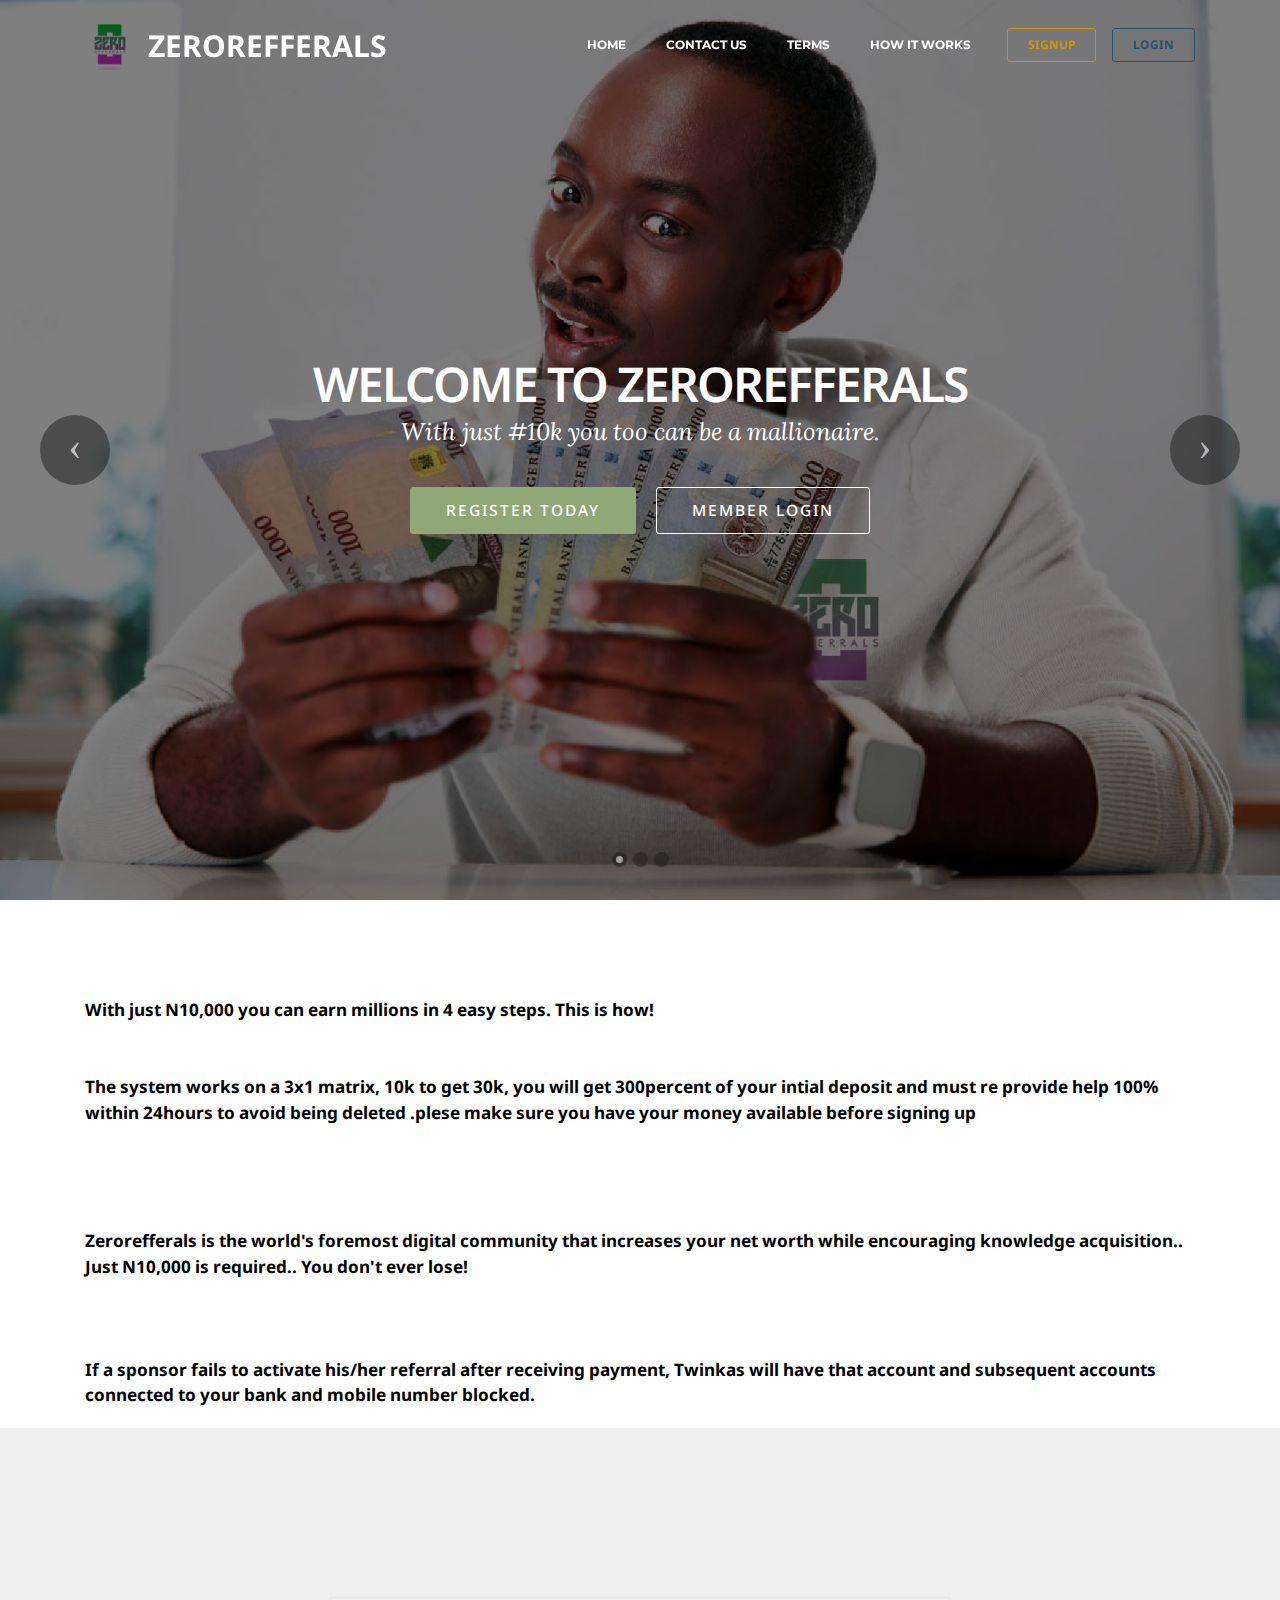
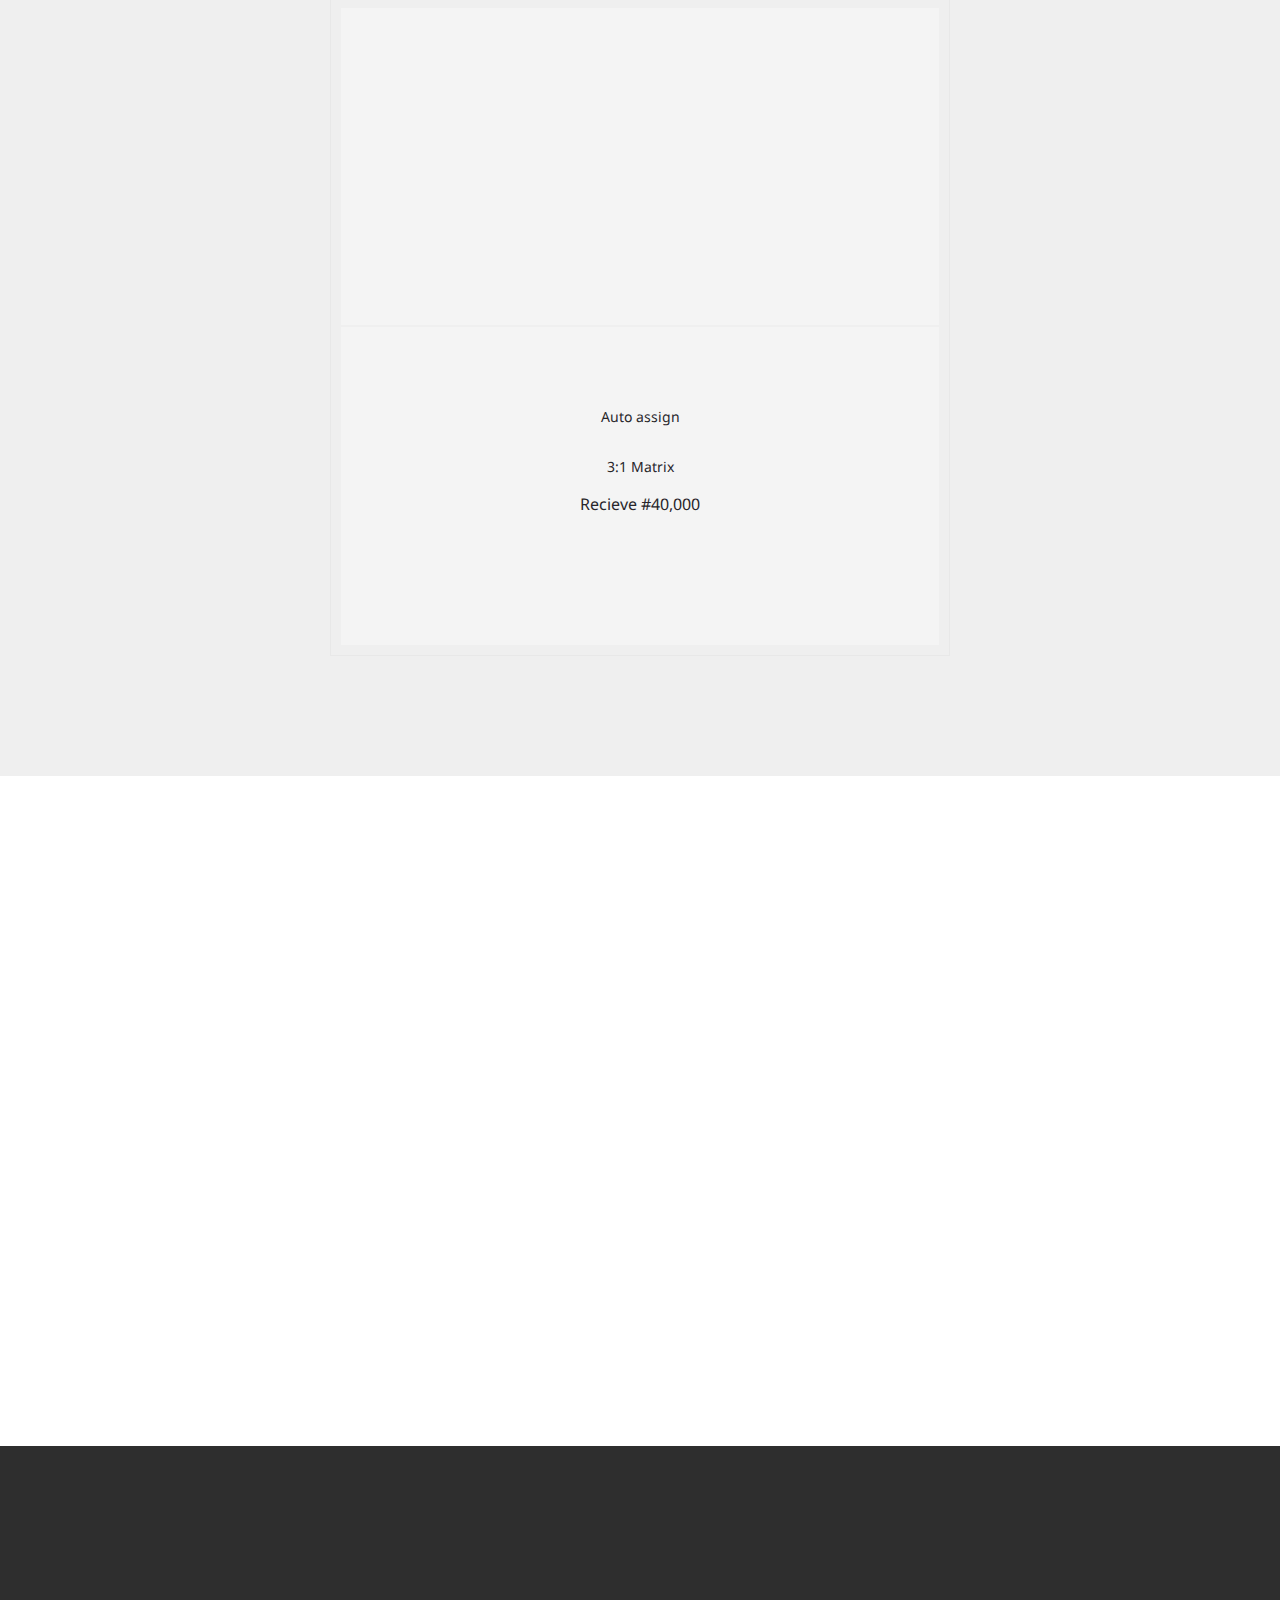
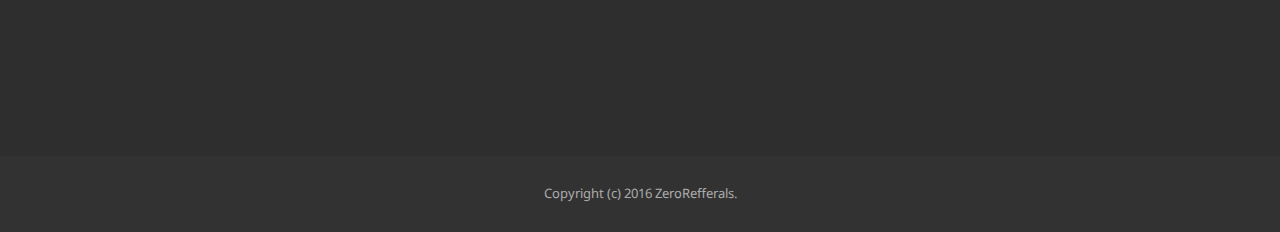
==== commit 4889a7c6: "create github pages" ====
--- a/index.html
+++ b/index.html
@@ -27,7 +27,7 @@
 <body>
 <section id="menu-0">
 
-    <nav class="navbar navbar-dropdown navbar-fixed-top">
+    <nav class="navbar navbar-dropdown bg-color transparent navbar-fixed-top">
         <div class="container">
 
             <div class="mbr-table">
@@ -35,7 +35,7 @@
 
                     <div class="navbar-brand">
                         <a href="https://mobirise.com" class="navbar-logo"><img src="assets/images/zero-logo-128x128.png" alt="Mobirise"></a>
-                        <a class="navbar-caption" href="index.html">ZEROREFFERALS</a>
+                        <a class="navbar-caption" href="https://mobirise.com">ZEROREFFERALS</a>
                     </div>
 
                 </div>
@@ -45,7 +45,7 @@
                         <div class="hamburger-icon"></div>
                     </button>
 
-                    <ul class="nav-dropdown collapse pull-xs-right nav navbar-nav navbar-toggleable-sm" id="exCollapsingNavbar"><li class="nav-item"><a class="nav-link link" href="index.html">HOME</a></li><li class="nav-item dropdown"><a class="nav-link link" href="#bottom" aria-expanded="false">TERMS</a></li><li class="nav-item"><a class="nav-link link" href="How it works..html" aria-expanded="false">HOW IT WORKS</a></li><li class="nav-item nav-btn"><a class="nav-link btn btn-white btn-white-outline" href="Signup.html">SIGNUP</a></li><li class="nav-item nav-btn"><a class="nav-link btn btn-primary-outline btn-primary" href="Signup.html" target="_blank">LOGIN</a></li></ul>
+                    <ul class="nav-dropdown collapse pull-xs-right nav navbar-nav navbar-toggleable-sm" id="exCollapsingNavbar"><li class="nav-item"><a class="nav-link link" href="index.html">HOME</a></li><li class="nav-item dropdown"><a class="nav-link link" href="Contact us.html" aria-expanded="false">CONTACT US</a></li><li class="nav-item"><a class="nav-link link" href="terms.html" aria-expanded="false">TERMS</a></li><li class="nav-item"><a class="nav-link link" href="How it works..html" aria-expanded="false">HOW IT WORKS</a></li><li class="nav-item nav-btn"><a class="nav-link btn btn-warning-outline btn-warning" href="Signup.html" target="_blank">SIGNUP</a></li><li class="nav-item nav-btn"><a class="nav-link btn btn-primary-outline btn-primary" href="Signup.html" target="_blank">LOGIN</a></li></ul>
                     <button hidden="" class="navbar-toggler navbar-close" type="button" data-toggle="collapse" data-target="#exCollapsingNavbar">
                         <div class="close-icon"></div>
                     </button>
@@ -209,7 +209,7 @@
 
                     <form action="https://mobirise.com/" method="post" data-form-title="LETS HEAR FROM YOU">
 
-                        <input type="hidden" value="Juf/VTJQgxZ6GcxHUiU81RNK2rj92xUg5oubZVykgK33+7zHq+hKD4OKImSqwZcSZgjxvY3jGKRkXsDE/8kizzlzH6A9075Vt/+5ucIjjcmkBsS4MsMu2eapwTSqgZ0B" data-form-email="true">
+                        <input type="hidden" value="Q9oorh9j7Zt0LaXrHshiq/rVUdfb114isXsswe4MArh6ijKPpqzP1eELjnfVHYocnQGSuGSWqfA8ui/2okQEm8gDXnxJPrkZVEV3u9mZtVz4k93m07apE/WIcEzqgiV7" data-form-email="true">
 
                         <div class="row row-sm-offset">
 
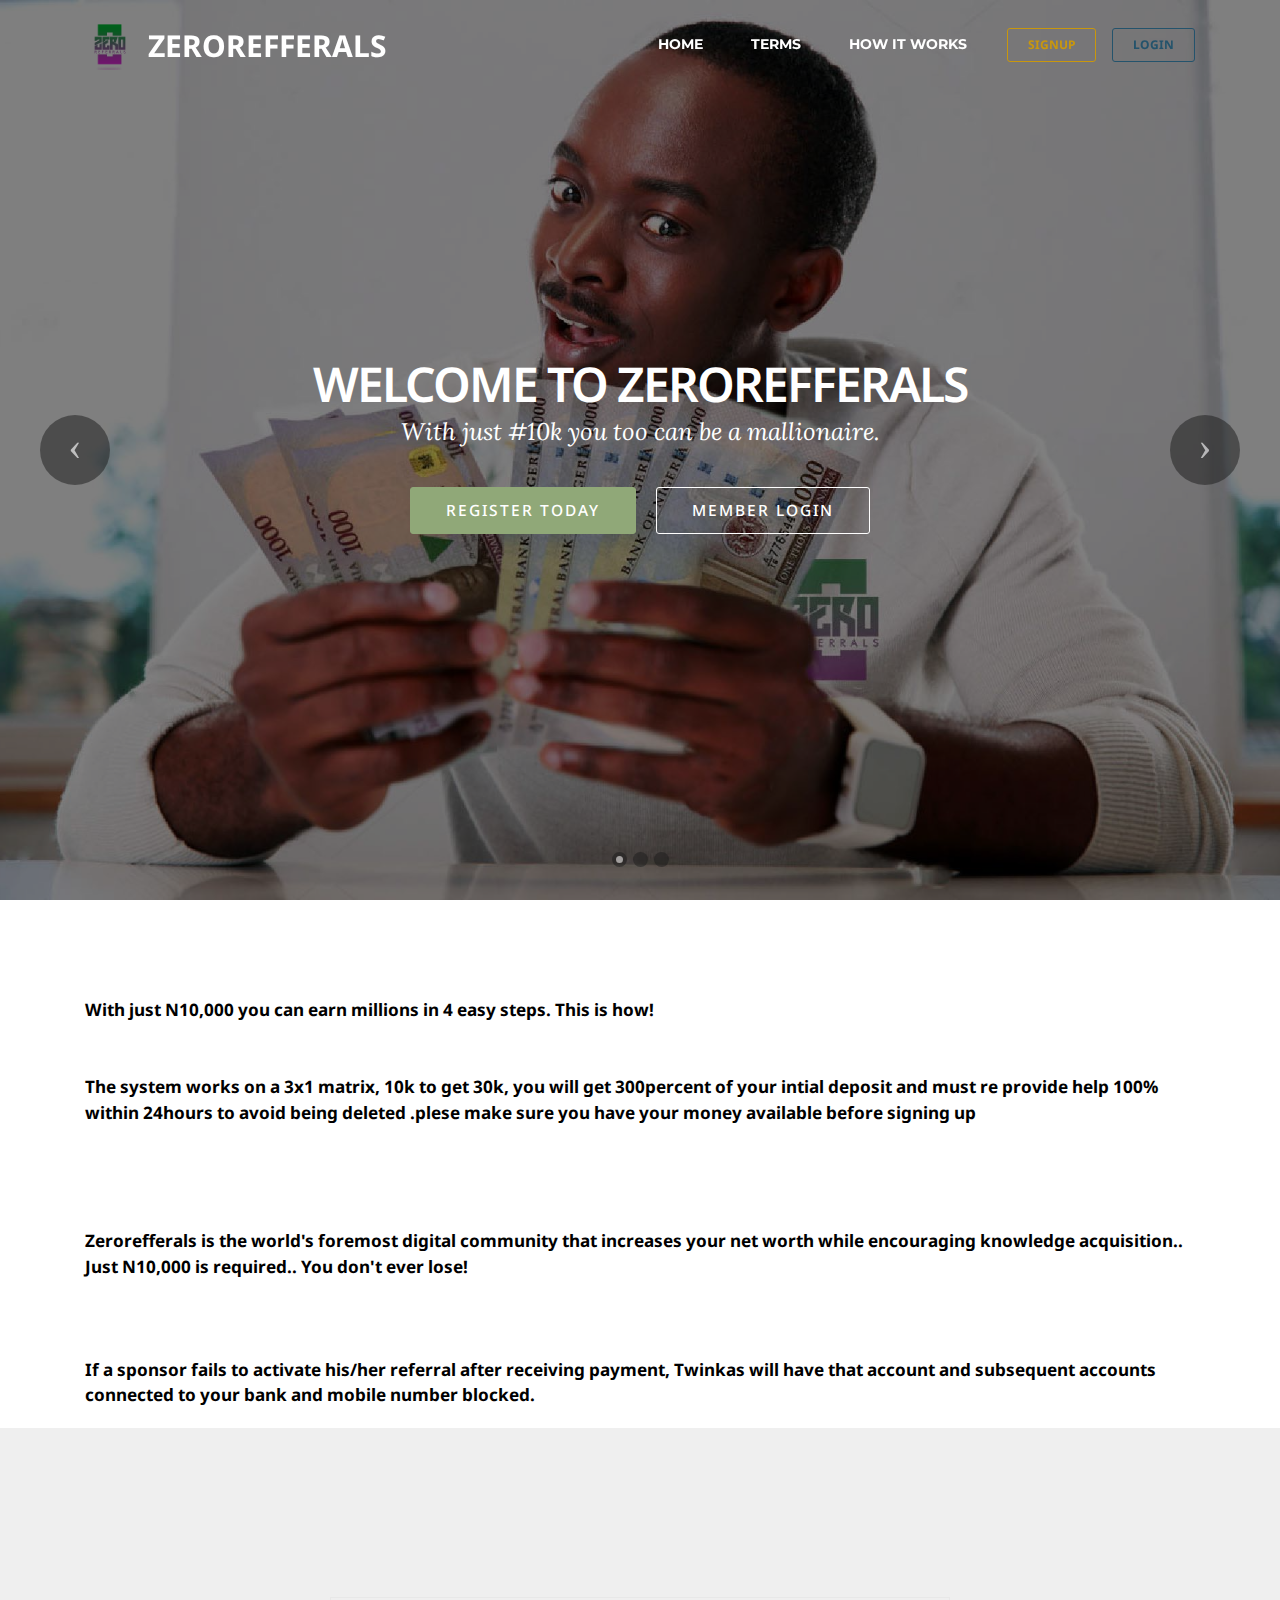
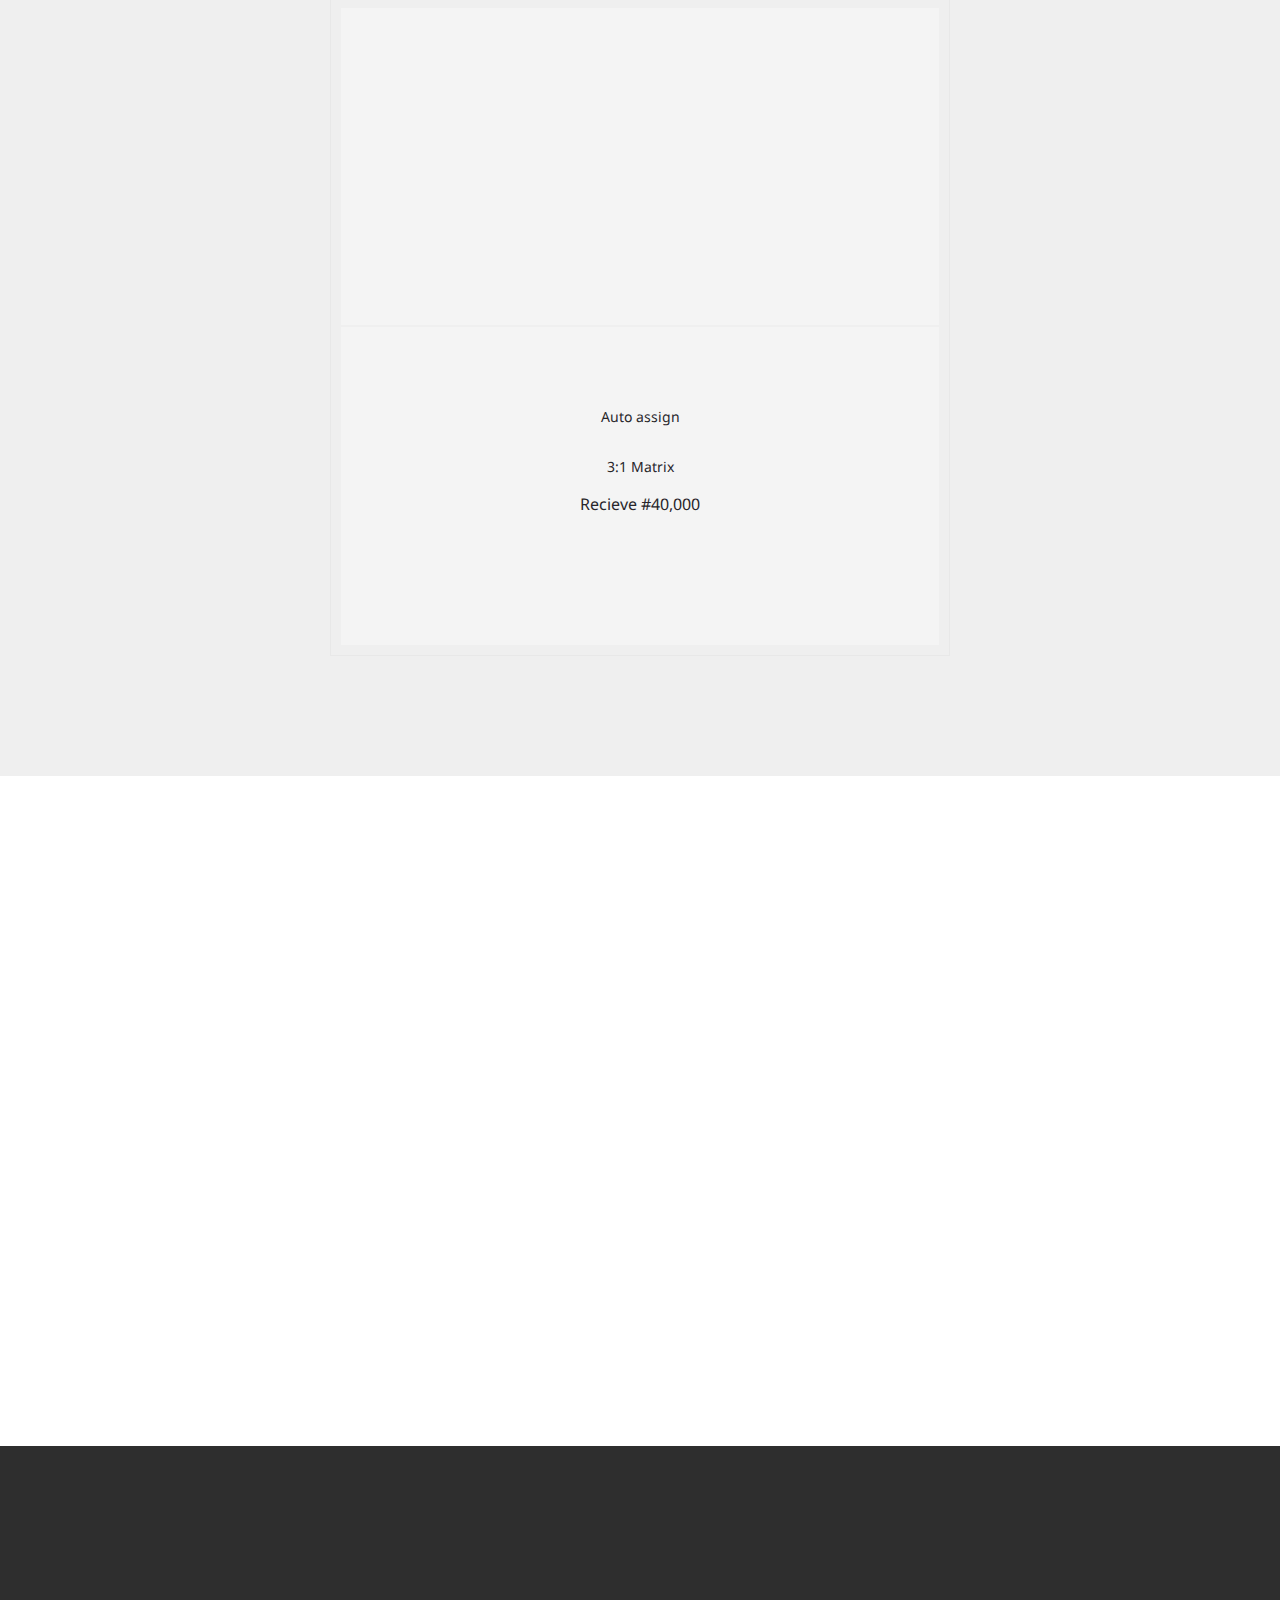
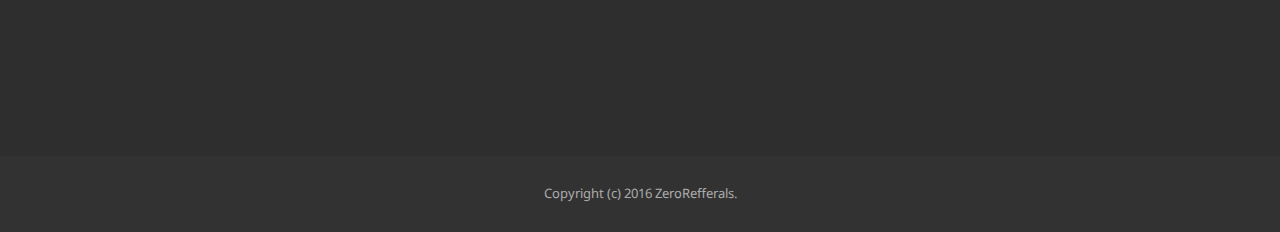
==== commit 871af7d2: "create github pages" ====
--- a/index.html
+++ b/index.html
@@ -45,7 +45,7 @@
                         <div class="hamburger-icon"></div>
                     </button>
 
-                    <ul class="nav-dropdown collapse pull-xs-right nav navbar-nav navbar-toggleable-sm" id="exCollapsingNavbar"><li class="nav-item"><a class="nav-link link" href="index.html">HOME</a></li><li class="nav-item dropdown"><a class="nav-link link" href="Contact us.html" aria-expanded="false">CONTACT US</a></li><li class="nav-item"><a class="nav-link link" href="terms.html" aria-expanded="false">TERMS</a></li><li class="nav-item"><a class="nav-link link" href="How it works..html" aria-expanded="false">HOW IT WORKS</a></li><li class="nav-item nav-btn"><a class="nav-link btn btn-warning-outline btn-warning" href="Signup.html" target="_blank">SIGNUP</a></li><li class="nav-item nav-btn"><a class="nav-link btn btn-primary-outline btn-primary" href="Signup.html" target="_blank">LOGIN</a></li></ul>
+                    <ul class="nav-dropdown collapse pull-xs-right nav navbar-nav navbar-toggleable-sm" id="exCollapsingNavbar"><li class="nav-item"><a class="nav-link link" href="index.html"></a></li><li class="nav-item dropdown"><a class="nav-link link" href="Contact us.html" aria-expanded="false"></a></li><li class="nav-item"><a class="nav-link link" href="terms.html" aria-expanded="false">HOME</a></li><li class="nav-item"><a class="nav-link link" href="terms.html" aria-expanded="false">TERMS</a></li><li class="nav-item"><a class="nav-link link" href="How it works..html" aria-expanded="false">HOW IT WORKS</a></li><li class="nav-item nav-btn"><a class="nav-link btn btn-warning-outline btn-warning" href="Signup.html" target="_blank">SIGNUP</a></li><li class="nav-item nav-btn"><a class="nav-link btn btn-primary-outline btn-primary" href="Signup.html" target="_blank">LOGIN</a></li></ul>
                     <button hidden="" class="navbar-toggler navbar-close" type="button" data-toggle="collapse" data-target="#exCollapsingNavbar">
                         <div class="close-icon"></div>
                     </button>
@@ -58,7 +58,7 @@
 
 </section>
 
-<section class="engine"><a rel="external" href="https://mobirise.com">mobirise.com</a></section><section class="mbr-slider mbr-section mbr-section__container carousel slide mbr-section-nopadding mbr-after-navbar" data-ride="carousel" data-keyboard="false" data-wrap="true" data-pause="false" data-interval="5000" id="slider-s">
+<section class="engine"><a rel="external" href="https://mobirise.com">Mobirise Web Maker</a></section><section class="mbr-slider mbr-section mbr-section__container carousel slide mbr-section-nopadding mbr-after-navbar" data-ride="carousel" data-keyboard="false" data-wrap="true" data-pause="false" data-interval="5000" id="slider-s">
     <div>
         <div>
             <div>
@@ -209,7 +209,7 @@
 
                     <form action="https://mobirise.com/" method="post" data-form-title="LETS HEAR FROM YOU">
 
-                        <input type="hidden" value="Q9oorh9j7Zt0LaXrHshiq/rVUdfb114isXsswe4MArh6ijKPpqzP1eELjnfVHYocnQGSuGSWqfA8ui/2okQEm8gDXnxJPrkZVEV3u9mZtVz4k93m07apE/WIcEzqgiV7" data-form-email="true">
+                        <input type="hidden" value="lnWNW4dukGV1n02aLbbjsHVCXEgFxMJeADoSj8fHp2qV/xGBPWOkCV6E/0eejgZmuOGywRvzBLTmPnU29tbL3rLG2LpVZ1R3noG+KH1CsSoATgXQkVMTUNVifFLkp5Za" data-form-email="true">
 
                         <div class="row row-sm-offset">
 
--- a/assets/mobirise/css/mbr-additional.css
+++ b/assets/mobirise/css/mbr-additional.css
@@ -431,11 +431,11 @@
   color: #ffffff;
 }
 #menu-0 .link {
-  font-size: 0.75rem;
+  font-size: 0.9rem;
 }
 #menu-0 .dropdown-item,
 #menu-0 .nav-dropdown-sm .link {
-  font-size: 0.812rem;
+  font-size: 0.975rem;
 }
 #menu-0 .link:hover,
 #menu-0 .dropdown-item:hover,
@@ -850,77 +850,3 @@
 #menu-k .btn {
   font-family: 'Noto Sans', sans-serif;
 }
-
-
-#menu-o .hide-buttons .nav-btn {
-  display: none !important;
-}
-#menu-o .navbar-caption {
-  color: #ffffff;
-  font-size: 30px;
-  font-family: 'Noto Sans', sans-serif;
-}
-#menu-o .navbar-toggler {
-  color: #ffffff;
-}
-#menu-o .link,
-#menu-o .dropdown-item {
-  color: #ffffff;
-}
-#menu-o .link {
-  font-size: 0.75rem;
-}
-#menu-o .dropdown-item,
-#menu-o .nav-dropdown-sm .link {
-  font-size: 0.812rem;
-}
-#menu-o .link:hover,
-#menu-o .dropdown-item:hover,
-#menu-o .link:focus,
-#menu-o .dropdown-item:focus {
-  color: #3d8eb9;
-}
-#menu-o .link[aria-expanded="true"],
-#menu-o .dropdown-menu {
-  background: #8f2625;
-}
-#menu-o .nav-dropdown-sm .link:focus,
-#menu-o .nav-dropdown-sm .link:hover,
-#menu-o .nav-dropdown-sm .dropdown-item:focus,
-#menu-o .nav-dropdown-sm .dropdown-item:hover {
-  background: #ac2e2c!important;
-}
-#menu-o .navbar,
-#menu-o .nav-dropdown-sm,
-#menu-o .nav-dropdown-sm .link[aria-expanded="true"],
-#menu-o .nav-dropdown-sm .dropdown-menu {
-  background: #b8312f;
-}
-#menu-o .bg-color.transparent .link {
-  color: #ffffff;
-  transition: none;
-}
-#menu-o .bg-color.transparent.opened .link {
-  transition: color 0.2s ease-in-out;
-}
-#menu-o .bg-color.transparent.opened .link:hover,
-#menu-o .bg-color.transparent.opened .link:focus {
-  color: #3d8eb9;
-}
-#menu-o .link[aria-expanded="true"],
-#menu-o .dropdown-item[aria-expanded="true"] {
-  color: #3d8eb9!important;
-}
-#menu-o.mbr-navbar--stuck .mbr-navbar__section {
-  background: #2c2c2c;
-}
-#menu-o .mbr-navbar__hamburger {
-  color: #ffffff;
-}
-#menu-o .close-icon::before,
-#menu-o .close-icon::after {
-  background-color: #ffffff;
-}
-#menu-o .btn {
-  font-family: 'Noto Sans', sans-serif;
-}
